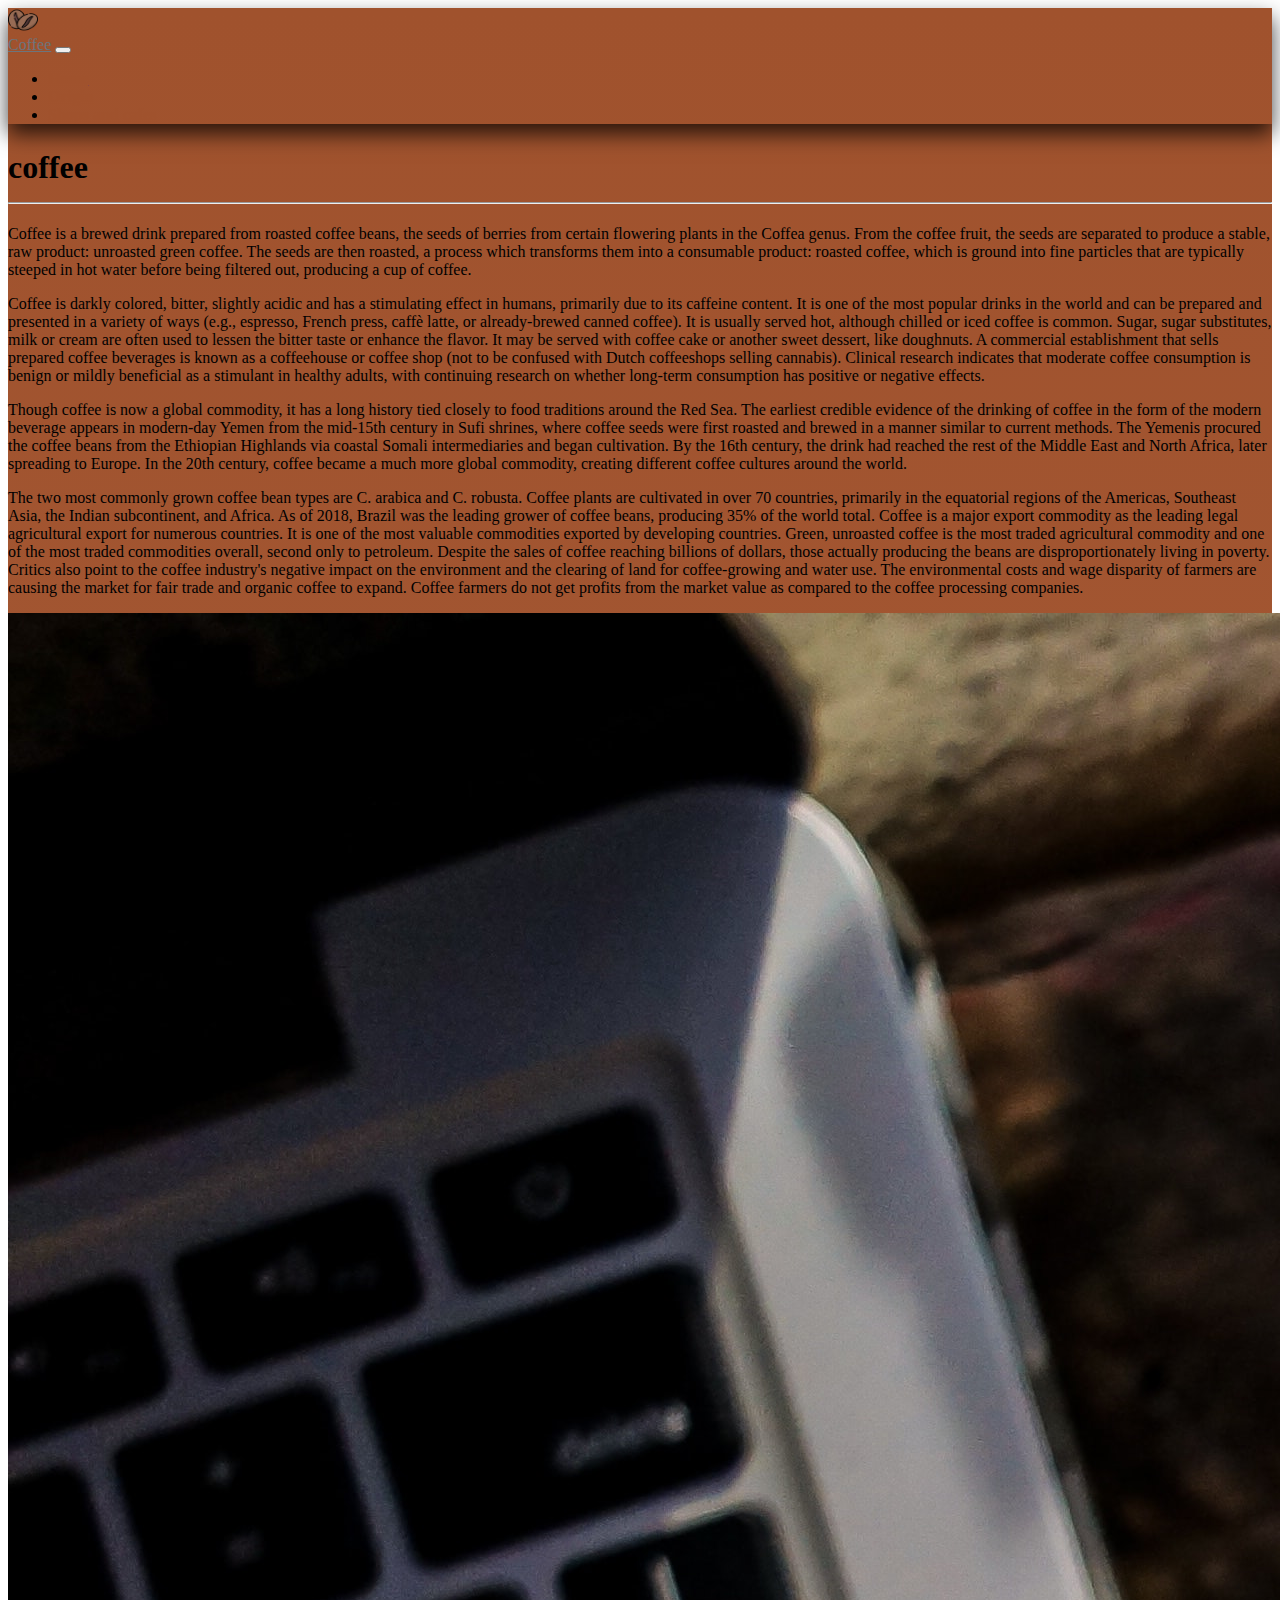
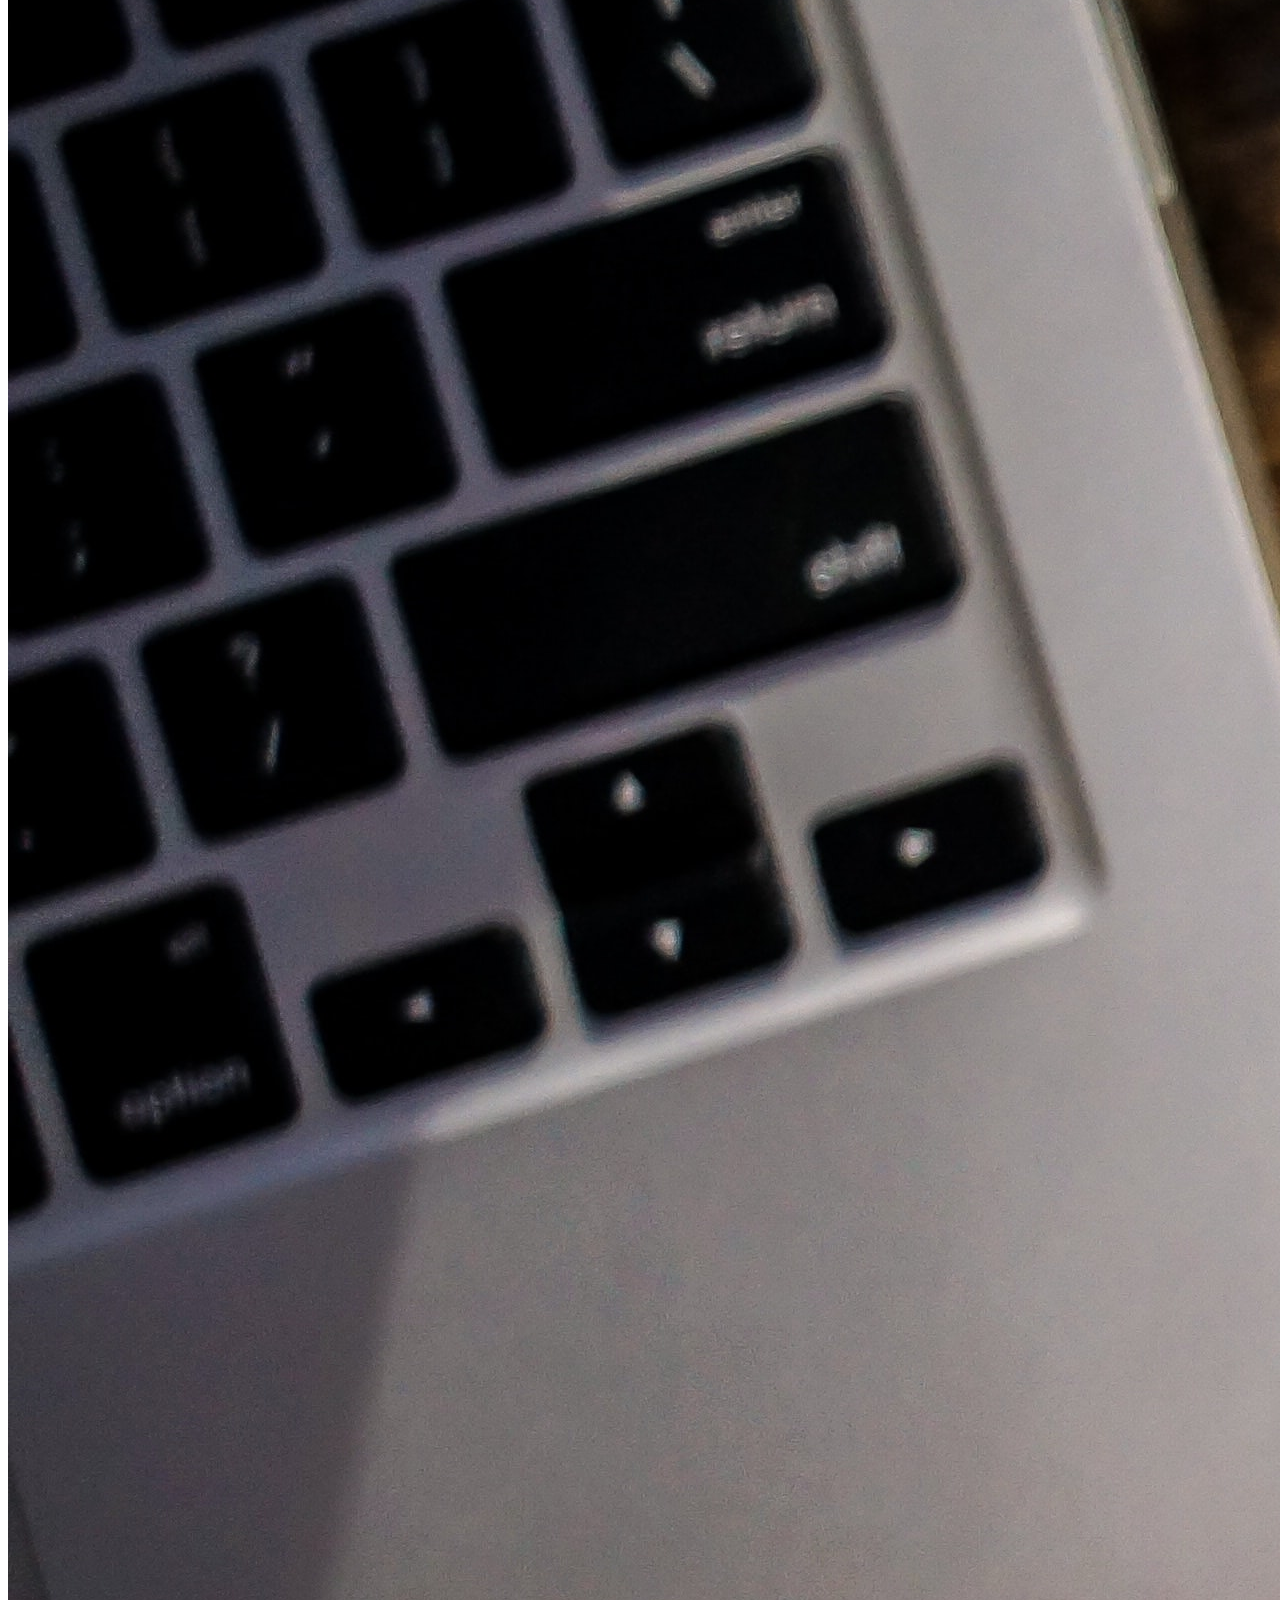
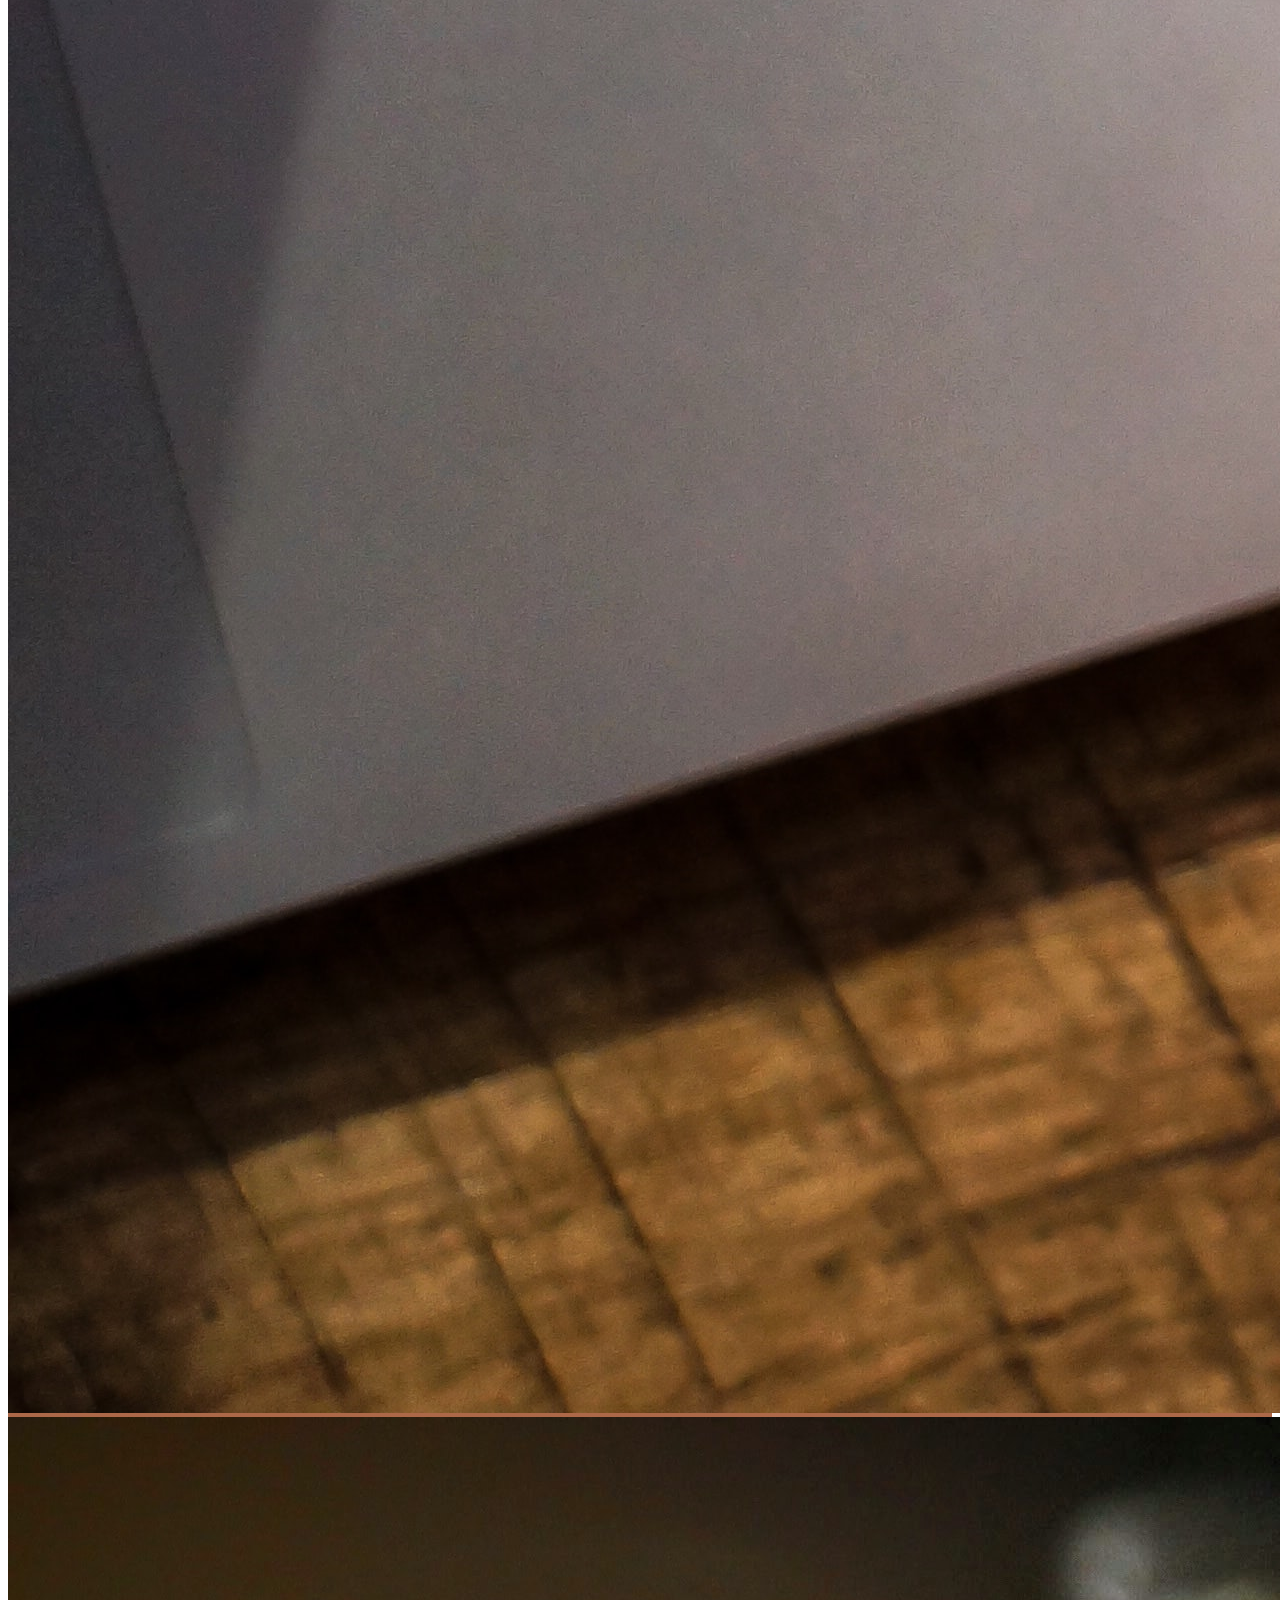
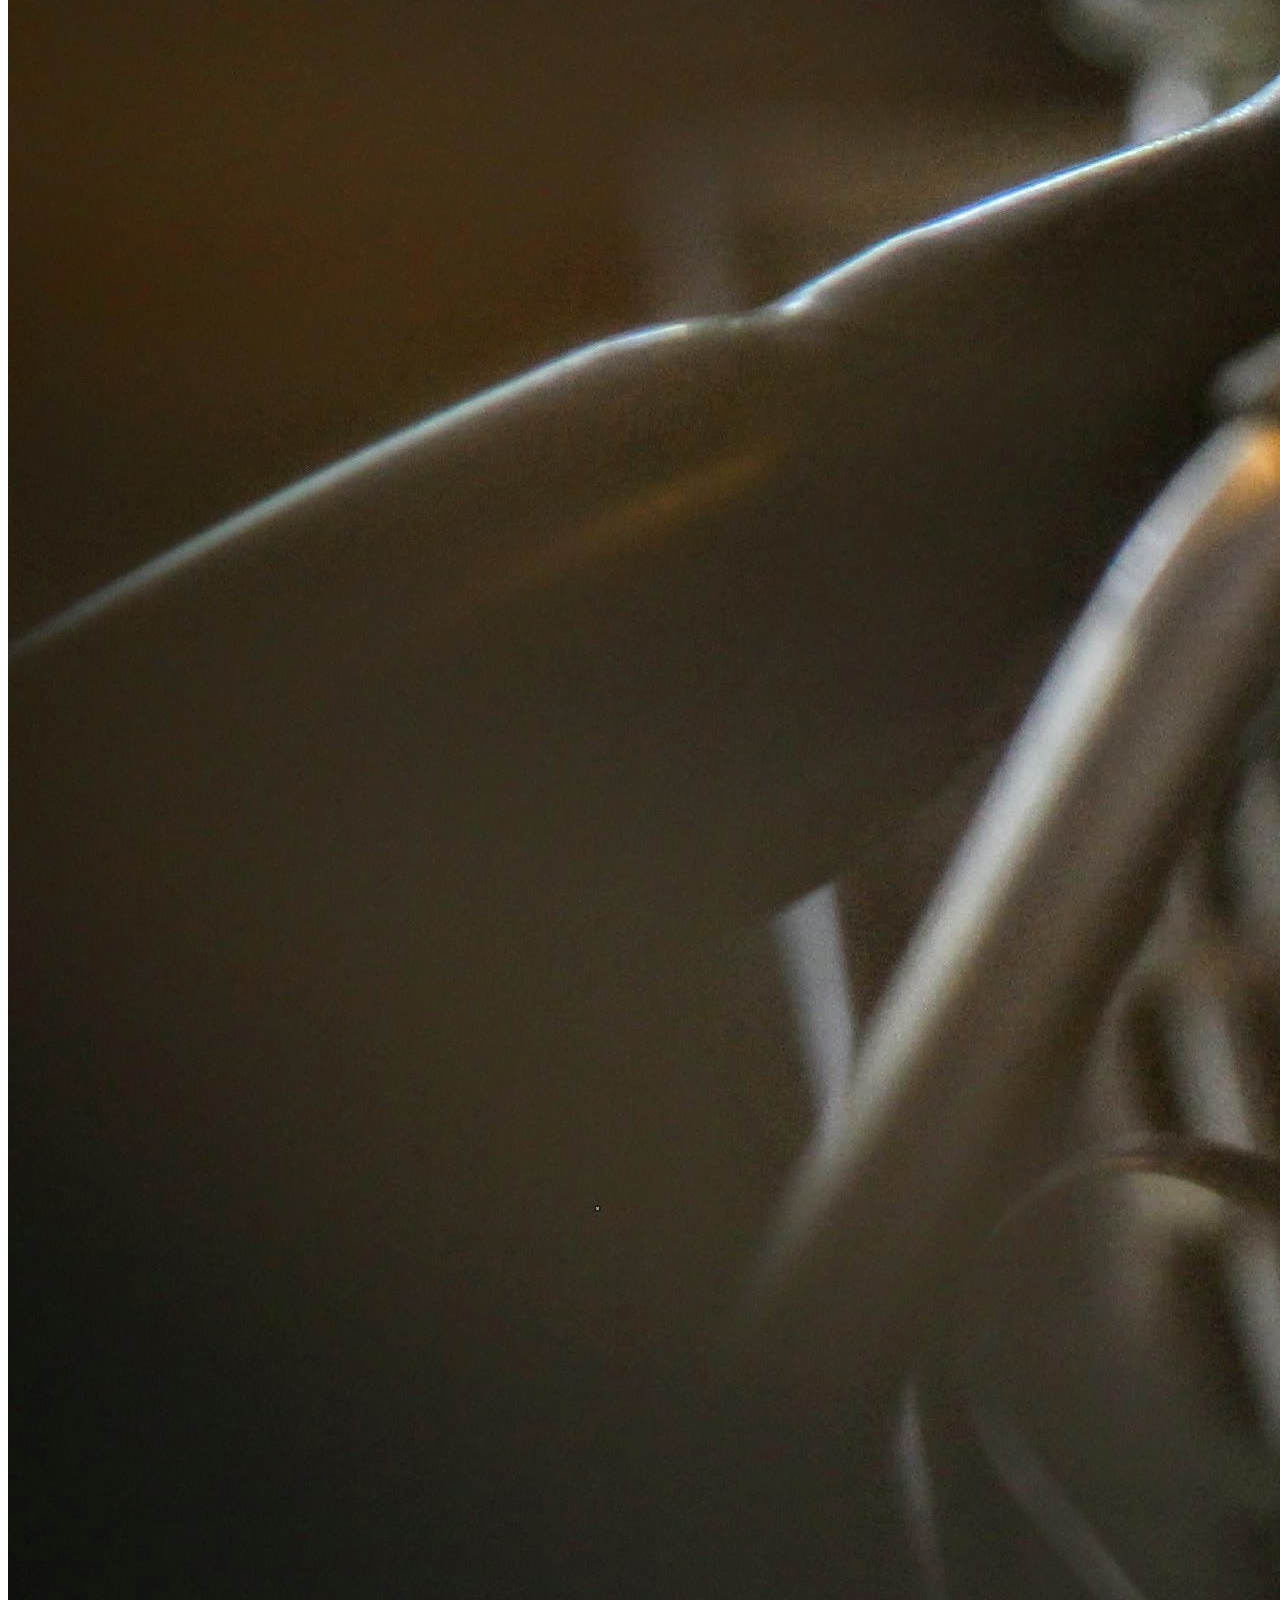
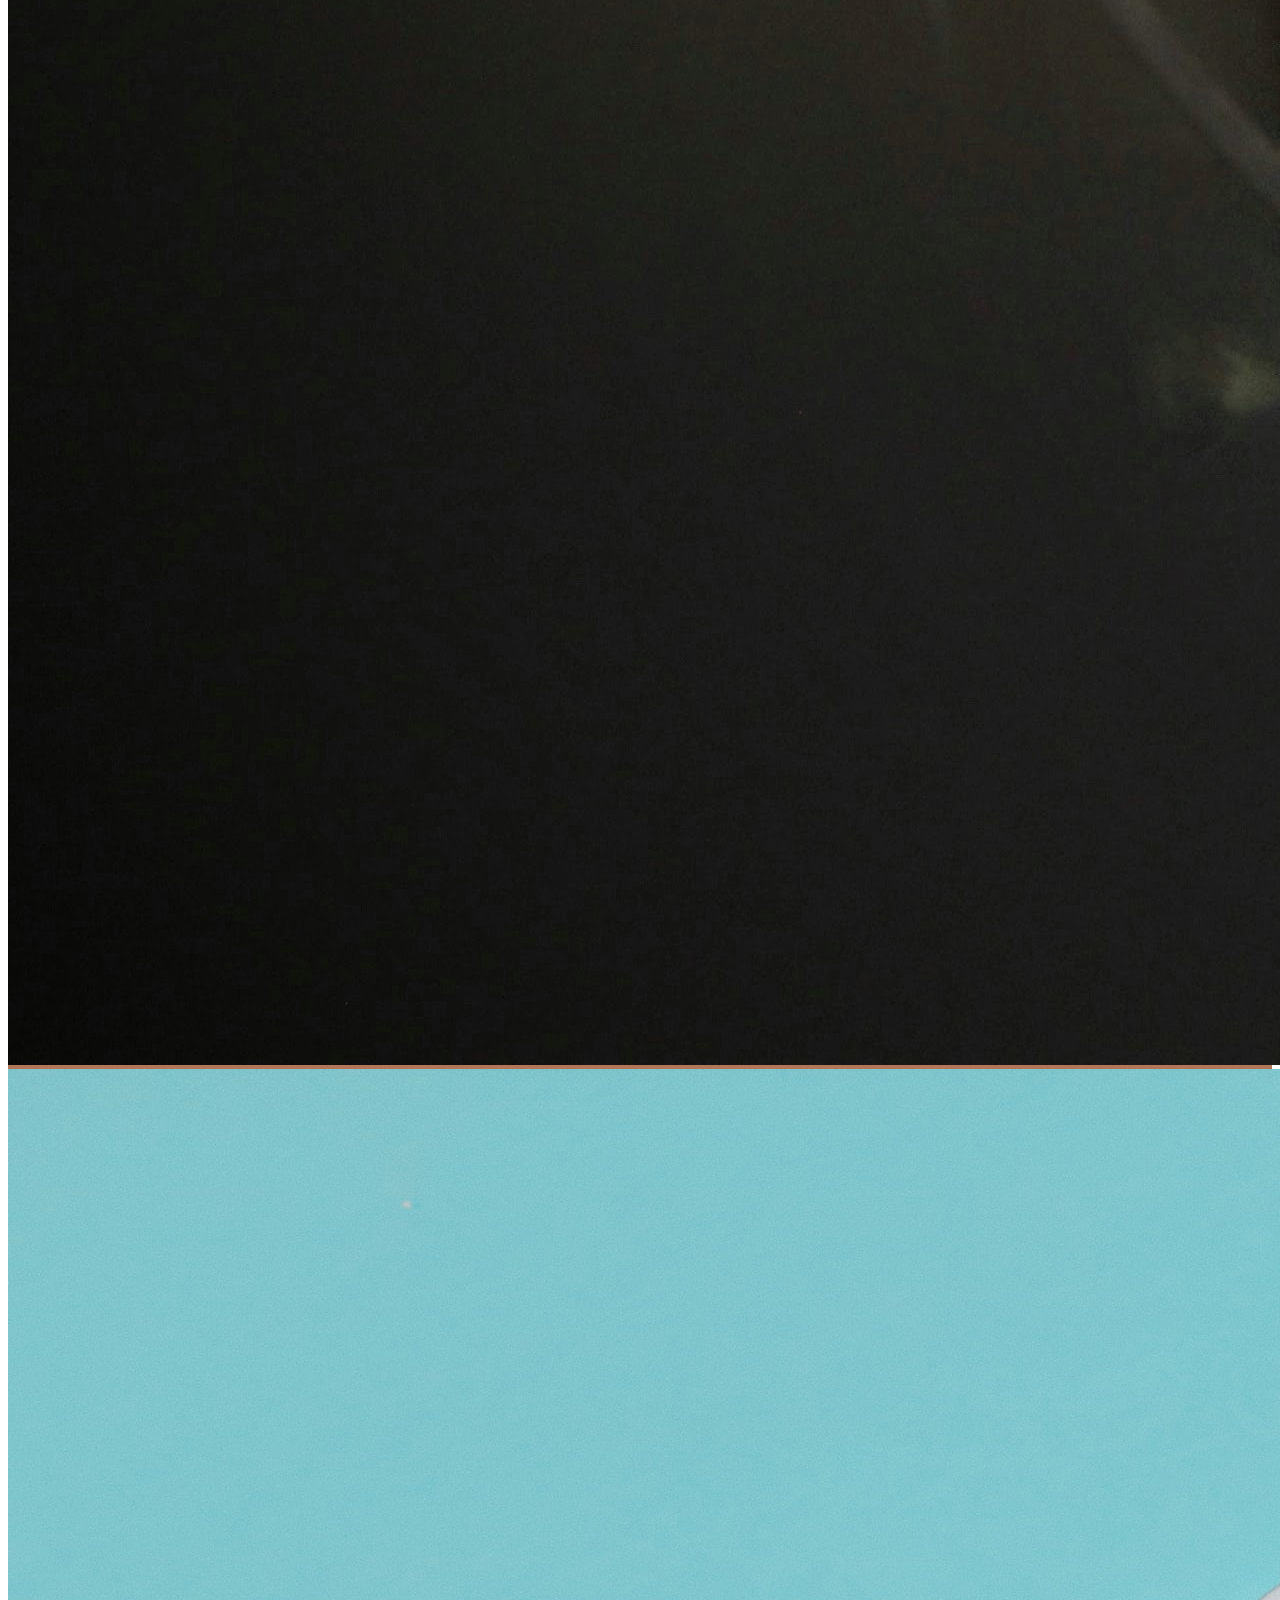
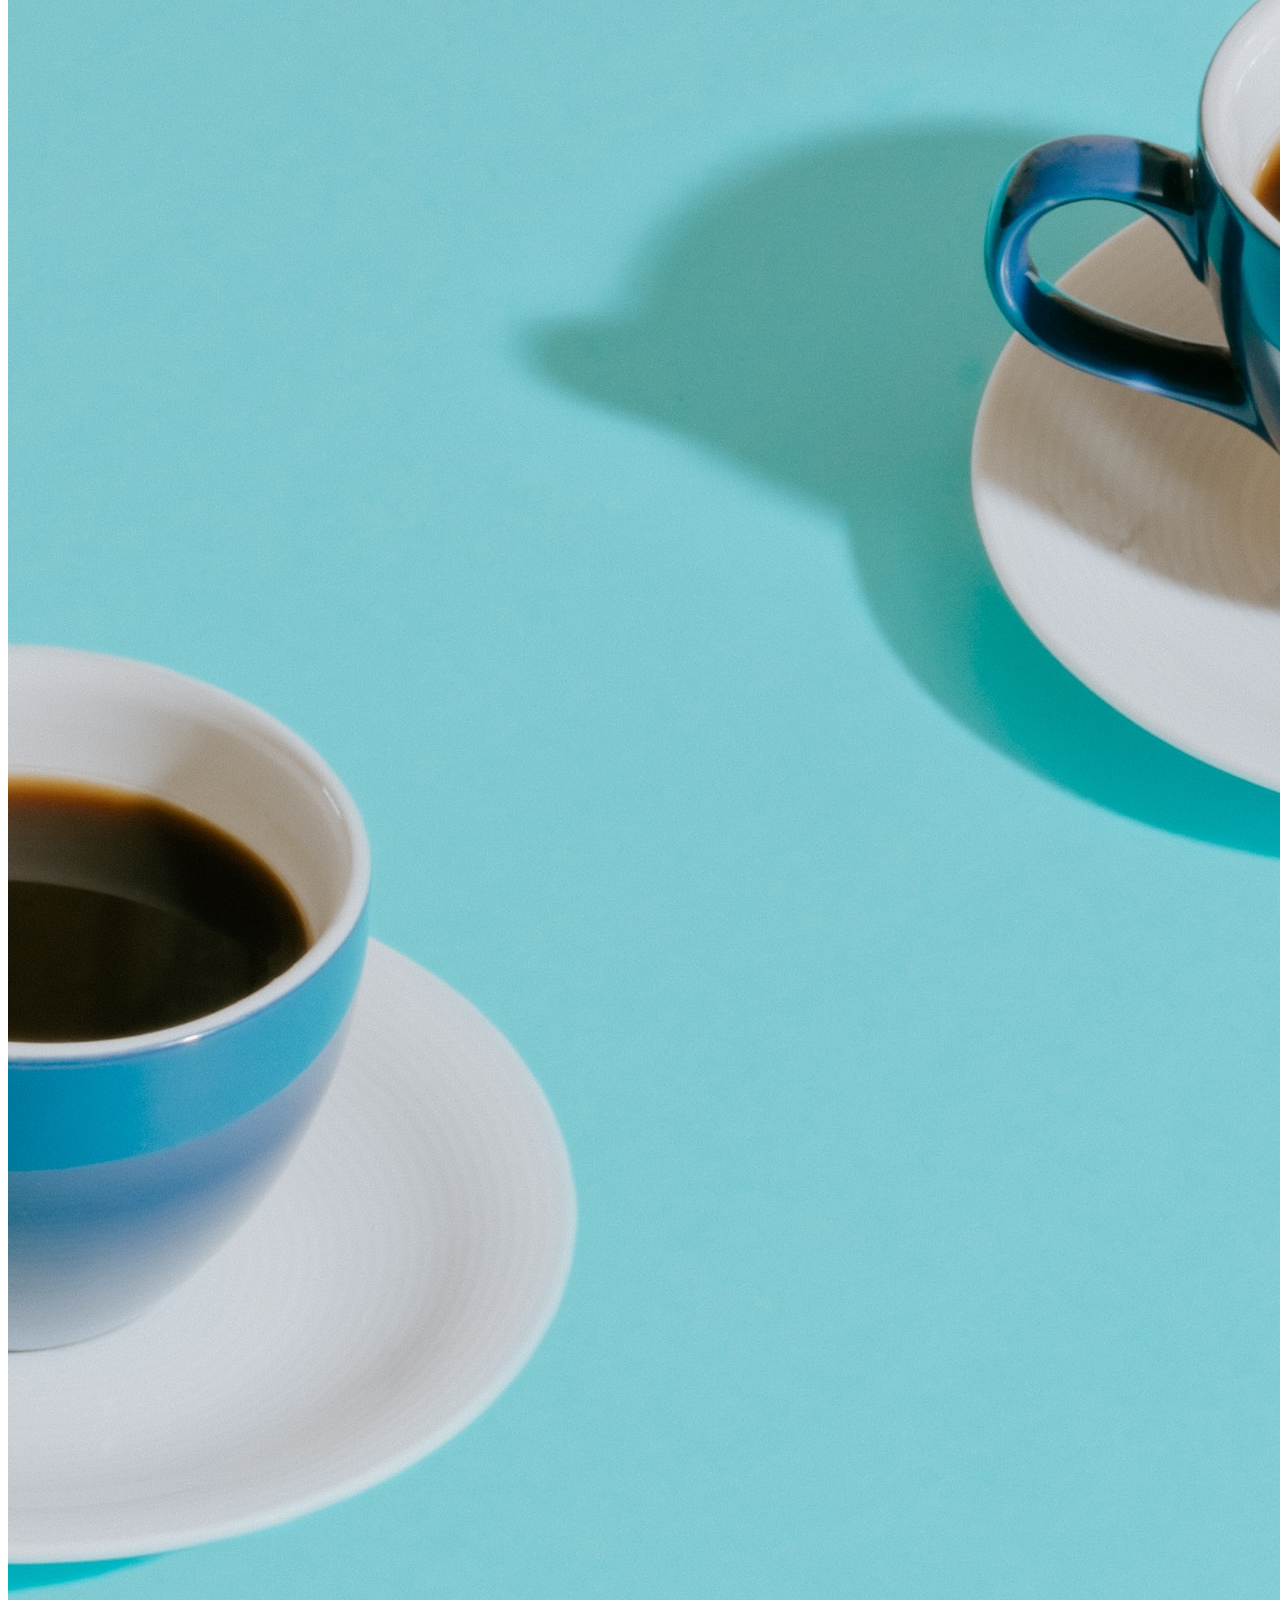
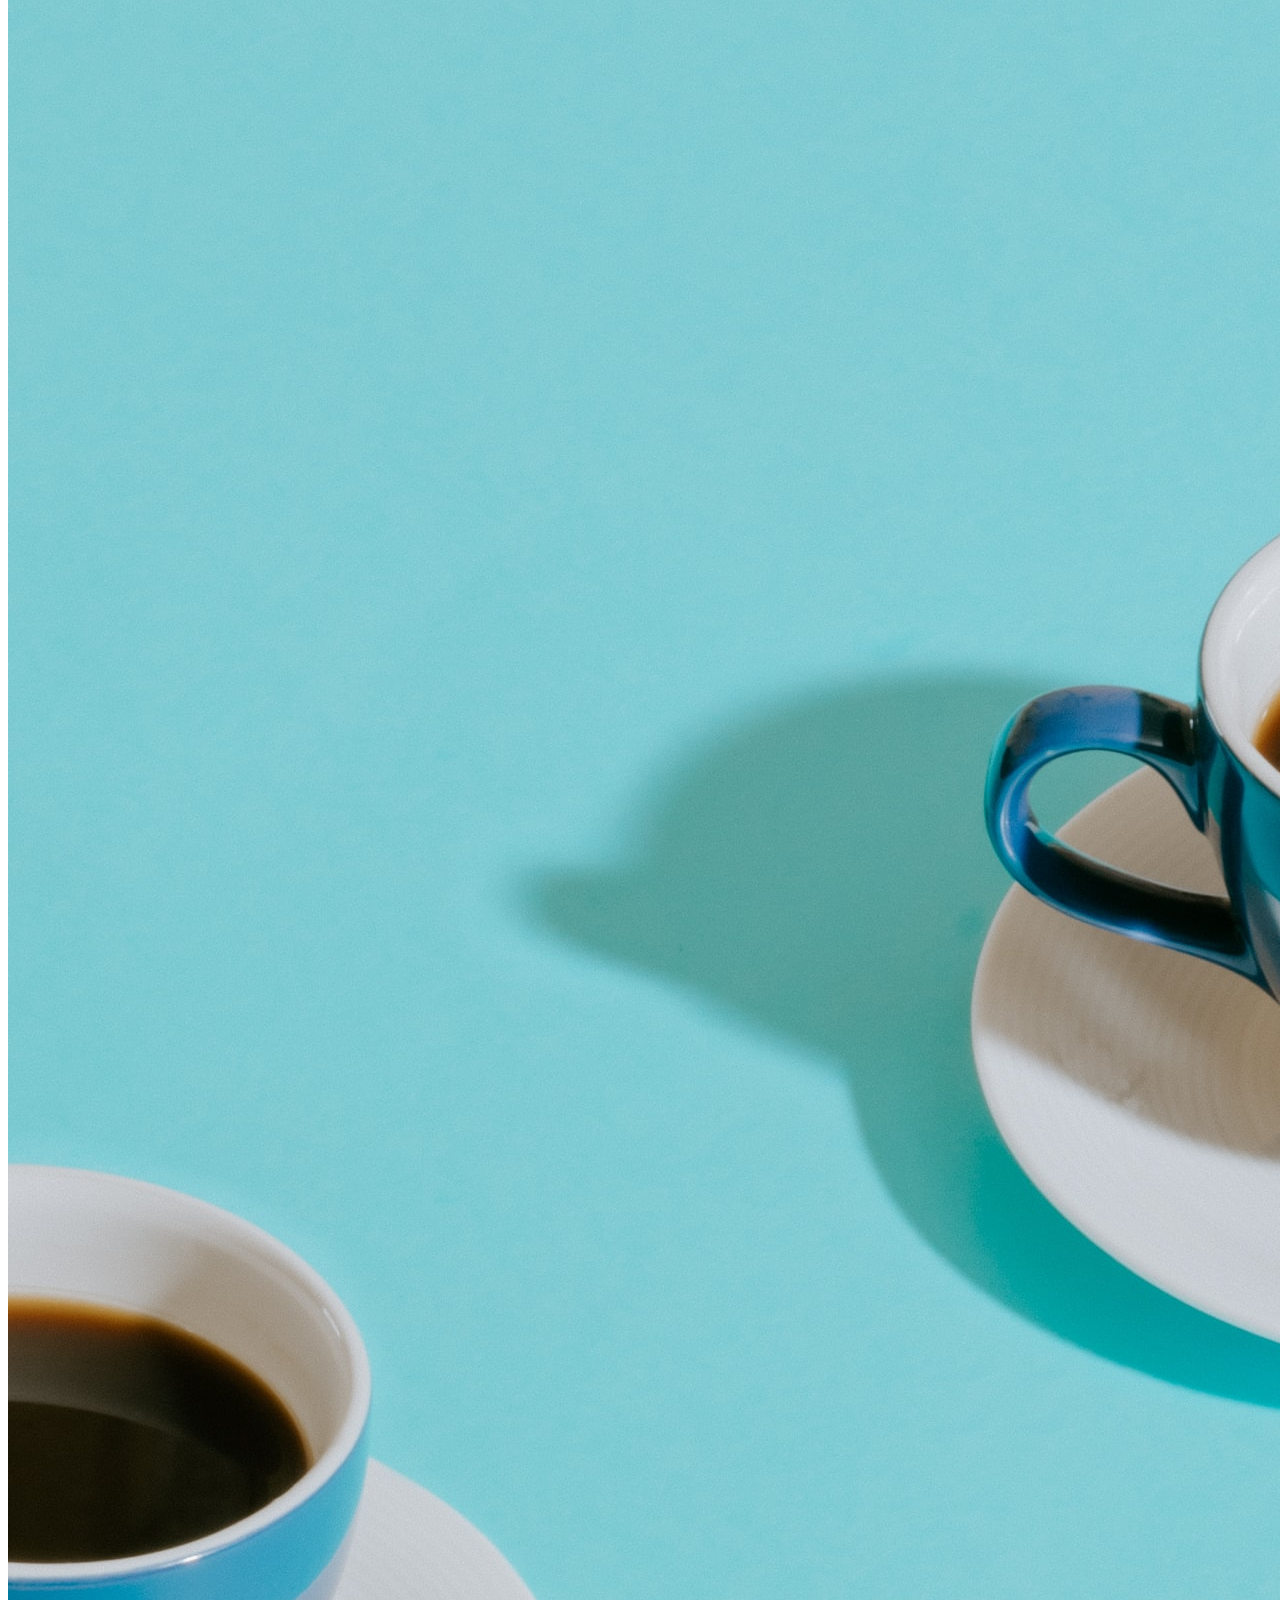
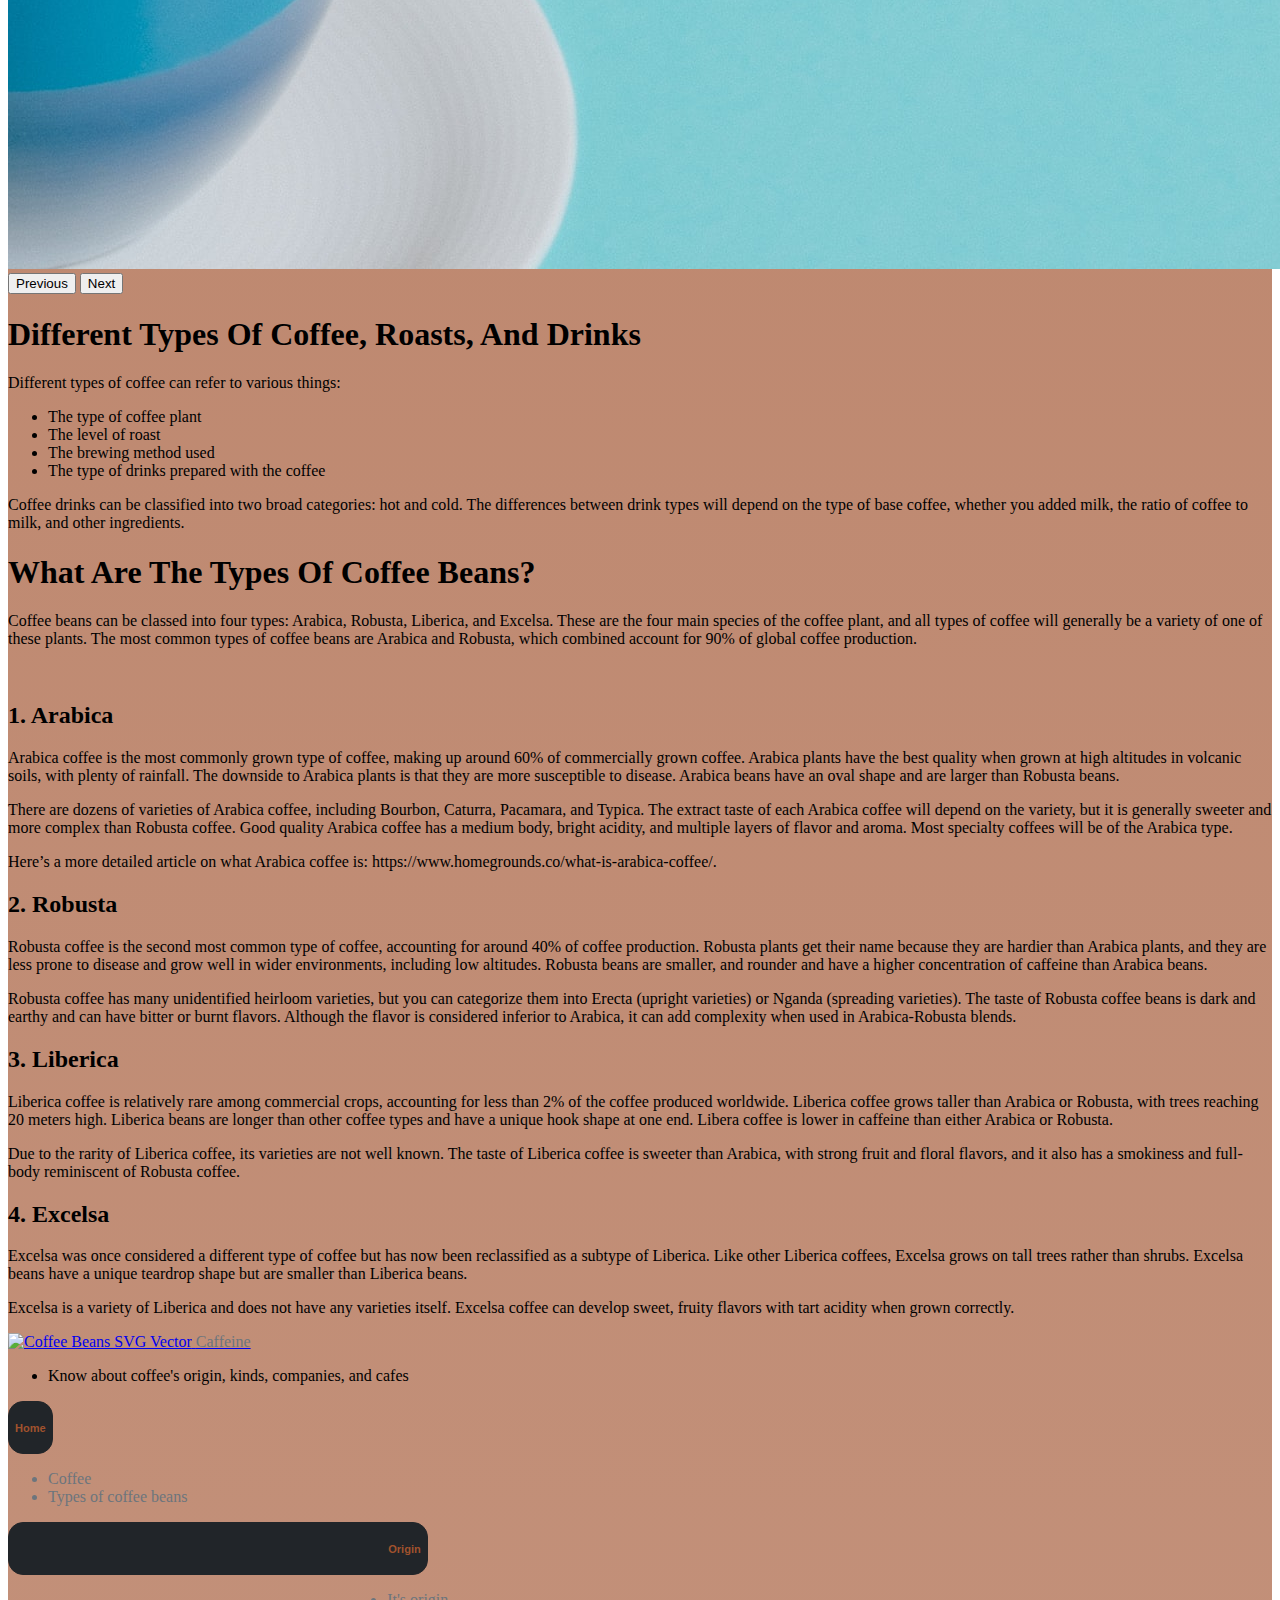
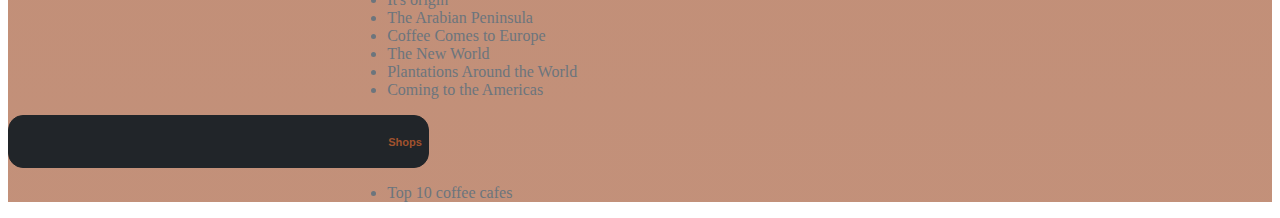
==== index.html @ 4a3b6ae0 "Rearranged some files." ====
<!DOCTYPE html>
<html lang="en">

<head>
  <meta charset="UTF-8" />
  <meta http-equiv="X-UA-Compatible" content="IE=edge" />
  <meta name="viewport" content="width=device-width, initial-scale=1.0" />
  <title>Caffeine</title>
  <link rel="icon" href="images/coffee-bean.png" />
  <link rel="stylesheet" href="css/animate.css" />
  <link href="https://cdn.jsdelivr.net/npm/bootstrap@5.2.0/dist/css/bootstrap.min.css" rel="stylesheet"
    integrity="sha384-gH2yIJqKdNHPEq0n4Mqa/HGKIhSkIHeL5AyhkYV8i59U5AR6csBvApHHNl/vI1Bx" crossorigin="anonymous" />
  <script src="https://cdn.jsdelivr.net/npm/bootstrap@5.2.0/dist/js/bootstrap.bundle.min.js"
    integrity="sha384-A3rJD856KowSb7dwlZdYEkO39Gagi7vIsF0jrRAoQmDKKtQBHUuLZ9AsSv4jD4Xa"
    crossorigin="anonymous"></script>
  <link rel="stylesheet" href="css/animate.css" />
  <style>
    .b {
      color: #a0522d;
      border: 1px solid #212529;
      background-color: #212529;
      border-radius: 15px;
    }
  </style>
</head>

<body>
  <div style="background-image: linear-gradient(#a0522d, #a0512da2)">
    <nav class="navbar navbar-expand-lg bg-dark c-white" style="
          margin-bottom: 25px;
          box-shadow: 0px 10px 20px 0px rgba(0, 0, 0, 0.75);
          -webkit-box-shadow: 0px 10px 20px 0px rgba(0, 0, 0, 0.75);
          -moz-box-shadow: 0px 10px 20px 0px rgba(0, 0, 0, 0.75);
        ">
      <nav class="navbar bg-dark">
        <div class="container">
          <a class="navbar-brand" href="index.html">
            <img src="images/coffee-beans.png" alt="" width="30" height="24" />
          </a>
        </div>
      </nav>
      <div class="container-fluid">
        <a class="navbar-brand" href="index.html" style="color: #6c757d">Coffee</a>
        <button class="navbar-toggler" type="button" data-bs-toggle="collapse" data-bs-target="#navbarNavDropdown"
          aria-controls="navbarNavDropdown" aria-expanded="false" aria-label="Toggle navigation">
          <span class="navbar-toggler-icon"></span>
        </button>
        <div class="collapse navbar-collapse" id="navbarNavDropdown">
          <ul class="navbar-nav">
            <li class="nav-item">
              <a class="nav-link active" aria-current="page" href="index.html"
                style="font-weight: light"><u style="color: #a0522d"><b>Home</b></u></a>
            </li>
            <li class="nav-item">
              <a class="nav-link" href="origin.html" style="color: #a0522d"><b>Origin</b></a>
            </li>
            <li class="nav-item">
              <a class="nav-link" href="shops.html" style="color: #a0522d"><b>Shops and cafes</b></a>
            </li>
          </ul>
        </div>
      </div>
    </nav>

    <div class="container-md">
      <h1 class="animate__bounce">
        coffee
        <hr />
      </h1>
      <p>
        Coffee is a brewed drink prepared from roasted coffee beans, the seeds
        of berries from certain flowering plants in the Coffea genus. From the
        coffee fruit, the seeds are separated to produce a stable, raw
        product: unroasted green coffee. The seeds are then roasted, a process
        which transforms them into a consumable product: roasted coffee, which
        is ground into fine particles that are typically steeped in hot water
        before being filtered out, producing a cup of coffee.
      </p>

      <p>
        Coffee is darkly colored, bitter, slightly acidic and has a
        stimulating effect in humans, primarily due to its caffeine content.
        It is one of the most popular drinks in the world and can be prepared
        and presented in a variety of ways (e.g., espresso, French press,
        caffè latte, or already-brewed canned coffee). It is usually served
        hot, although chilled or iced coffee is common. Sugar, sugar
        substitutes, milk or cream are often used to lessen the bitter taste
        or enhance the flavor. It may be served with coffee cake or another
        sweet dessert, like doughnuts. A commercial establishment that sells
        prepared coffee beverages is known as a coffeehouse or coffee shop
        (not to be confused with Dutch coffeeshops selling cannabis). Clinical
        research indicates that moderate coffee consumption is benign or
        mildly beneficial as a stimulant in healthy adults, with continuing
        research on whether long-term consumption has positive or negative
        effects.
      </p>

      <p>
        Though coffee is now a global commodity, it has a long history tied
        closely to food traditions around the Red Sea. The earliest credible
        evidence of the drinking of coffee in the form of the modern beverage
        appears in modern-day Yemen from the mid-15th century in Sufi shrines,
        where coffee seeds were first roasted and brewed in a manner similar
        to current methods. The Yemenis procured the coffee beans from the
        Ethiopian Highlands via coastal Somali intermediaries and began
        cultivation. By the 16th century, the drink had reached the rest of
        the Middle East and North Africa, later spreading to Europe. In the
        20th century, coffee became a much more global commodity, creating
        different coffee cultures around the world.
      </p>

      <p>
        The two most commonly grown coffee bean types are C. arabica and C.
        robusta. Coffee plants are cultivated in over 70 countries, primarily
        in the equatorial regions of the Americas, Southeast Asia, the Indian
        subcontinent, and Africa. As of 2018, Brazil was the leading grower of
        coffee beans, producing 35% of the world total. Coffee is a major
        export commodity as the leading legal agricultural export for numerous
        countries. It is one of the most valuable commodities exported by
        developing countries. Green, unroasted coffee is the most traded
        agricultural commodity and one of the most traded commodities overall,
        second only to petroleum. Despite the sales of coffee reaching
        billions of dollars, those actually producing the beans are
        disproportionately living in poverty. Critics also point to the coffee
        industry's negative impact on the environment and the clearing of land
        for coffee-growing and water use. The environmental costs and wage
        disparity of farmers are causing the market for fair trade and organic
        coffee to expand. Coffee farmers do not get profits from the market
        value as compared to the coffee processing companies.
      </p>

      <div id="carouselExampleControls" class="carousel slide" data-bs-ride="carousel">
        <div class="carousel-inner">
          <div class="carousel-item active">
            <img src="images/3.jpg" class="d-block w-100" alt="...">
          </div>
          <div class="carousel-item">
            <img src="images/2.jpg" class="d-block w-100" alt="...">
          </div>
          <div class="carousel-item">
            <img src="images/1.jpg" class="d-block w-100" alt="...">
          </div>
        </div>
        <button class="carousel-control-prev" type="button" data-bs-target="#carouselExampleControls"
          data-bs-slide="prev">
          <span class="carousel-control-prev-icon" aria-hidden="true"></span>
          <span class="visually-hidden">Previous</span>
        </button>
        <button class="carousel-control-next" type="button" data-bs-target="#carouselExampleControls"
          data-bs-slide="next">
          <span class="carousel-control-next-icon" aria-hidden="true"></span>
          <span class="visually-hidden">Next</span>
        </button>
      </div>
      <h1>Different Types Of Coffee, Roasts, And Drinks</h1>
      <p>Different types of coffee can refer to various things:</p>
      <ul>
        <li>The type of coffee plant</li>
        <li>The level of roast</li>
        <li>The brewing method used</li>
        <li>The type of drinks prepared with the coffee</li>
      </ul>
      <p>
        Coffee drinks can be classified into two broad categories: hot and
        cold. The differences between drink types will depend on the type of
        base coffee, whether you added milk, the ratio of coffee to milk, and
        other ingredients.
      </p>
      <h1>What Are The Types Of Coffee Beans?</h1>
      <p>
        Coffee beans can be classed into four types: Arabica, Robusta,
        Liberica, and Excelsa. These are the four main species of the coffee
        plant, and all types of coffee will generally be a variety of one of
        these plants. The most common types of coffee beans are Arabica and
        Robusta, which combined account for 90% of global coffee production.
      </p>
      <img style="
            height: 400px;
            width: auto;
            margin-left: 350px;
            border-radius: 15px;
          " src="images/beans.jpg" alt="" />
      <h2>1. Arabica</h2>
      <p>
        Arabica coffee is the most commonly grown type of coffee, making up
        around 60% of commercially grown coffee. Arabica plants have the best
        quality when grown at high altitudes in volcanic soils, with plenty of
        rainfall. The downside to Arabica plants is that they are more
        susceptible to disease. Arabica beans have an oval shape and are
        larger than Robusta beans.
      </p>
      <p>
        There are dozens of varieties of Arabica coffee, including Bourbon,
        Caturra, Pacamara, and Typica. The extract taste of each Arabica
        coffee will depend on the variety, but it is generally sweeter and
        more complex than Robusta coffee. Good quality Arabica coffee has a
        medium body, bright acidity, and multiple layers of flavor and aroma.
        Most specialty coffees will be of the Arabica type.
      </p>
      <p>
        Here’s a more detailed article on what Arabica coffee is:
        https://www.homegrounds.co/what-is-arabica-coffee/.
      </p>
      <h2>2. Robusta</h2>
      <p>
        Robusta coffee is the second most common type of coffee, accounting
        for around 40% of coffee production. Robusta plants get their name
        because they are hardier than Arabica plants, and they are less prone
        to disease and grow well in wider environments, including low
        altitudes. Robusta beans are smaller, and rounder and have a higher
        concentration of caffeine than Arabica beans.
      </p>
      <p>
        Robusta coffee has many unidentified heirloom varieties, but you can
        categorize them into Erecta (upright varieties) or Nganda (spreading
        varieties). The taste of Robusta coffee beans is dark and earthy and
        can have bitter or burnt flavors. Although the flavor is considered
        inferior to Arabica, it can add complexity when used in
        Arabica-Robusta blends.
      </p>
      <h2>3. Liberica</h2>
      <p>
        Liberica coffee is relatively rare among commercial crops, accounting
        for less than 2% of the coffee produced worldwide. Liberica coffee
        grows taller than Arabica or Robusta, with trees reaching 20 meters
        high. Liberica beans are longer than other coffee types and have a
        unique hook shape at one end. Libera coffee is lower in caffeine than
        either Arabica or Robusta.
      </p>
      <p>
        Due to the rarity of Liberica coffee, its varieties are not well
        known. The taste of Liberica coffee is sweeter than Arabica, with
        strong fruit and floral flavors, and it also has a smokiness and
        full-body reminiscent of Robusta coffee.
      </p>
      <h2>4. Excelsa</h2>
      <p>
        Excelsa was once considered a different type of coffee but has now
        been reclassified as a subtype of Liberica. Like other Liberica
        coffees, Excelsa grows on tall trees rather than shrubs. Excelsa beans
        have a unique teardrop shape but are smaller than Liberica beans.
      </p>
      <p>
        Excelsa is a variety of Liberica and does not have any varieties
        itself. Excelsa coffee can develop sweet, fruity flavors with tart
        acidity when grown correctly.
      </p>
    </div>

    <footer class="bd-footer py-4 py-md-5 bg-dark">
      <div class="container py-4 py-md-5 px-4 px-md-3">
        <div class="row">
          <div class="col-lg-3 mb-3">
            <a class="d-inline-flex align-items-center mb-2 link-dark text-decoration-none"
              href="index.html" aria-label="caffeine">
              <img src="https://www.svgrepo.com/show/157461/coffee-beans.svg" intrinsicsize="512 x 512" width="40"
                height="32" srcset="" alt="Coffee Beans SVG Vector" title="Coffee Beans SVG Vector" />
              <span class="fs-5" style="color: #6c757d">Caffeine</span>
            </a>
            <ul class="list-unstyled small text-muted">
              <li class="mb-2">
                Know about coffee's origin, kinds, companies, and cafes
              </li>
            </ul>
          </div>
          <div class="col-6 col-lg-2 offset-lg-1 mb-3">
            <a href="index.html"><button class="b">
                <h5>Home</h5>
              </button></a>
            <ul class="list-unstyled" style="color: #6c757d">
              <li class="mb-2">Coffee</li>
              <li class="mb-2">Types of coffee beans</li>
            </ul>
          </div>
          <div class="col-6 col-lg-2 mb-3">
            <a href="origin.html"><button class="b" style="padding-left: 30%">
                <h5>Origin</h5>
              </button></a>
            <ul class="list-unstyled" style="padding-left: 30%; color: #6c757d">
              <li class="mb-2">It's origin</li>
              <li class="mb-2">The Arabian Peninsula</li>
              <li class="mb-2">Coffee Comes to Europe</li>
              <li class="mb-2">The New World</li>
              <li class="mb-2">Plantations Around the World</li>
              <li class="mb-2">Coming to the Americas</li>
            </ul>
          </div>
          <div class="col-6 col-lg-2 mb-3">
            <a href="shops.html"><button class="b" style="padding-left: 30%">
                <h5>Shops</h5>
              </button></a>
            <ul class="list-unstyled" style="padding-left: 30%; color: #6c757d">
              <li class="mb-2">Top 10 coffee cafes</li>
            </ul>
          </div>
        </div>
      </div>
    </footer>
  </div>
</body>

</html>
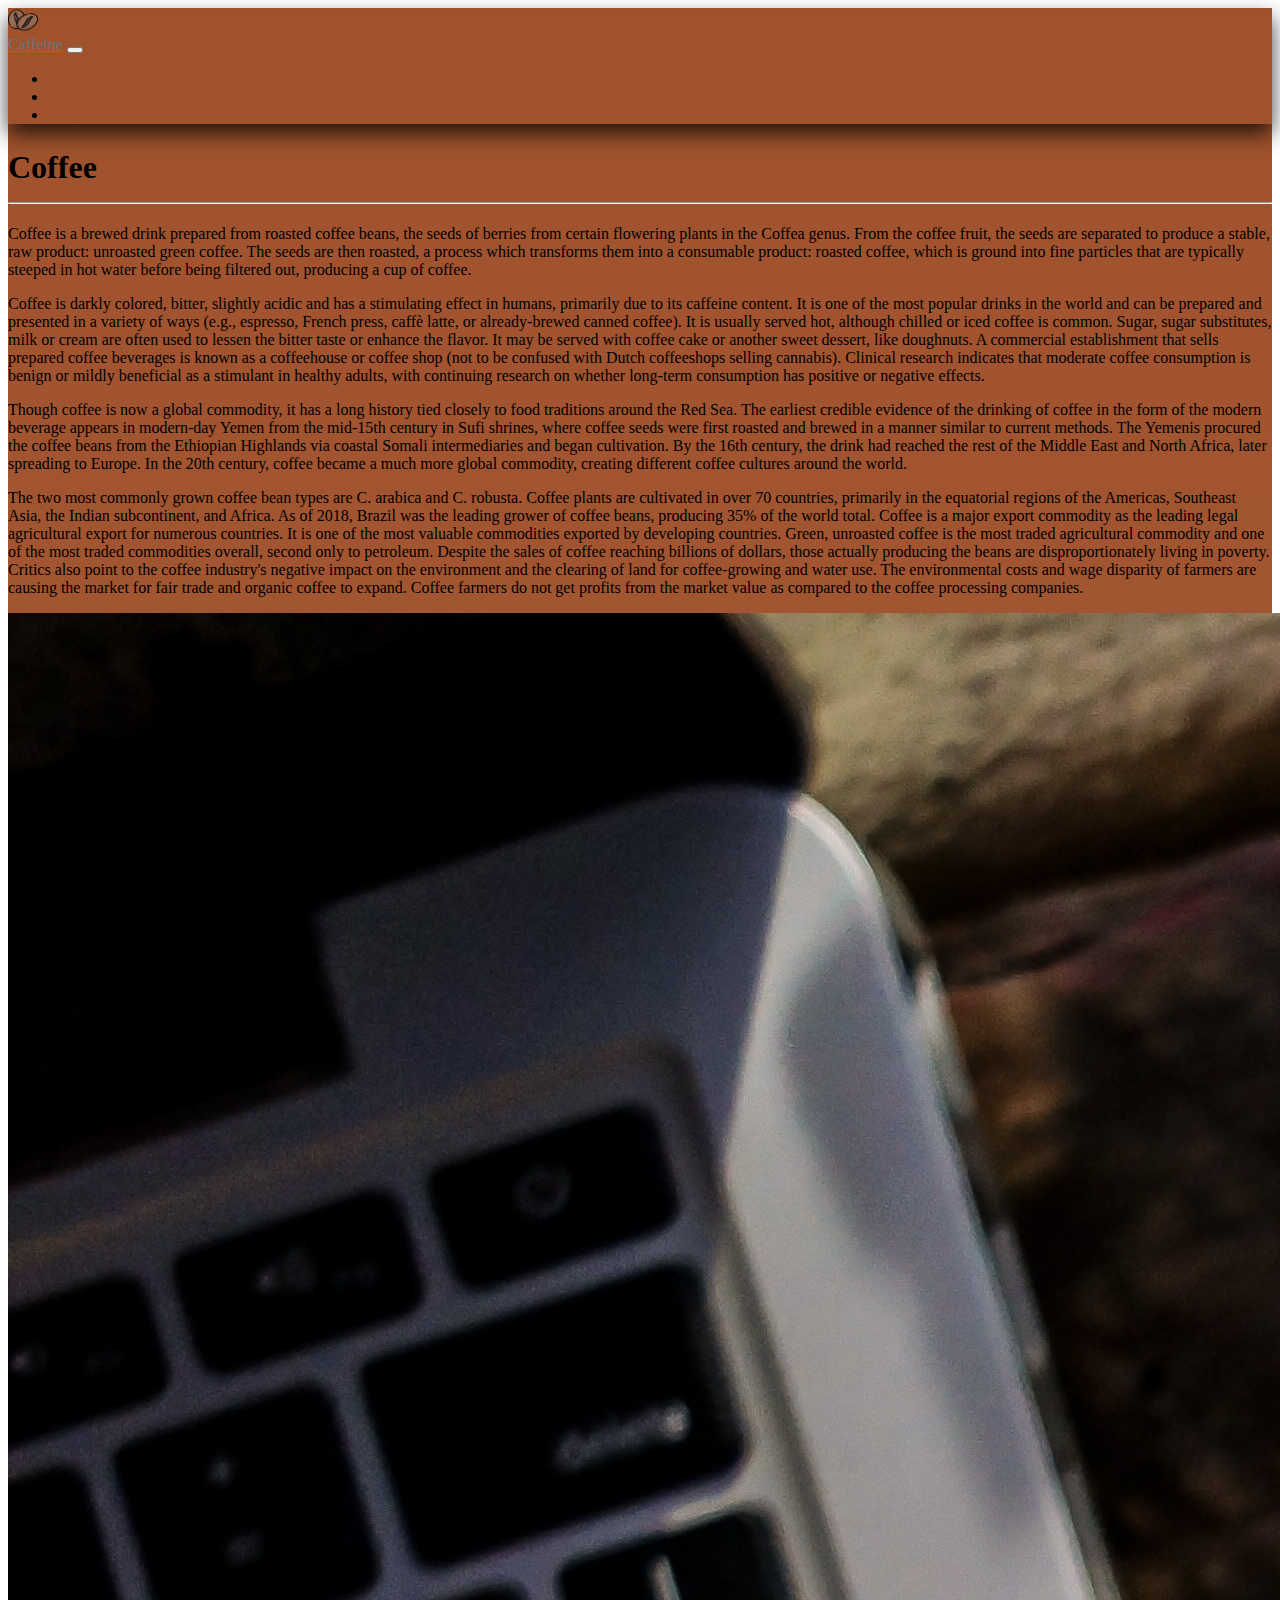
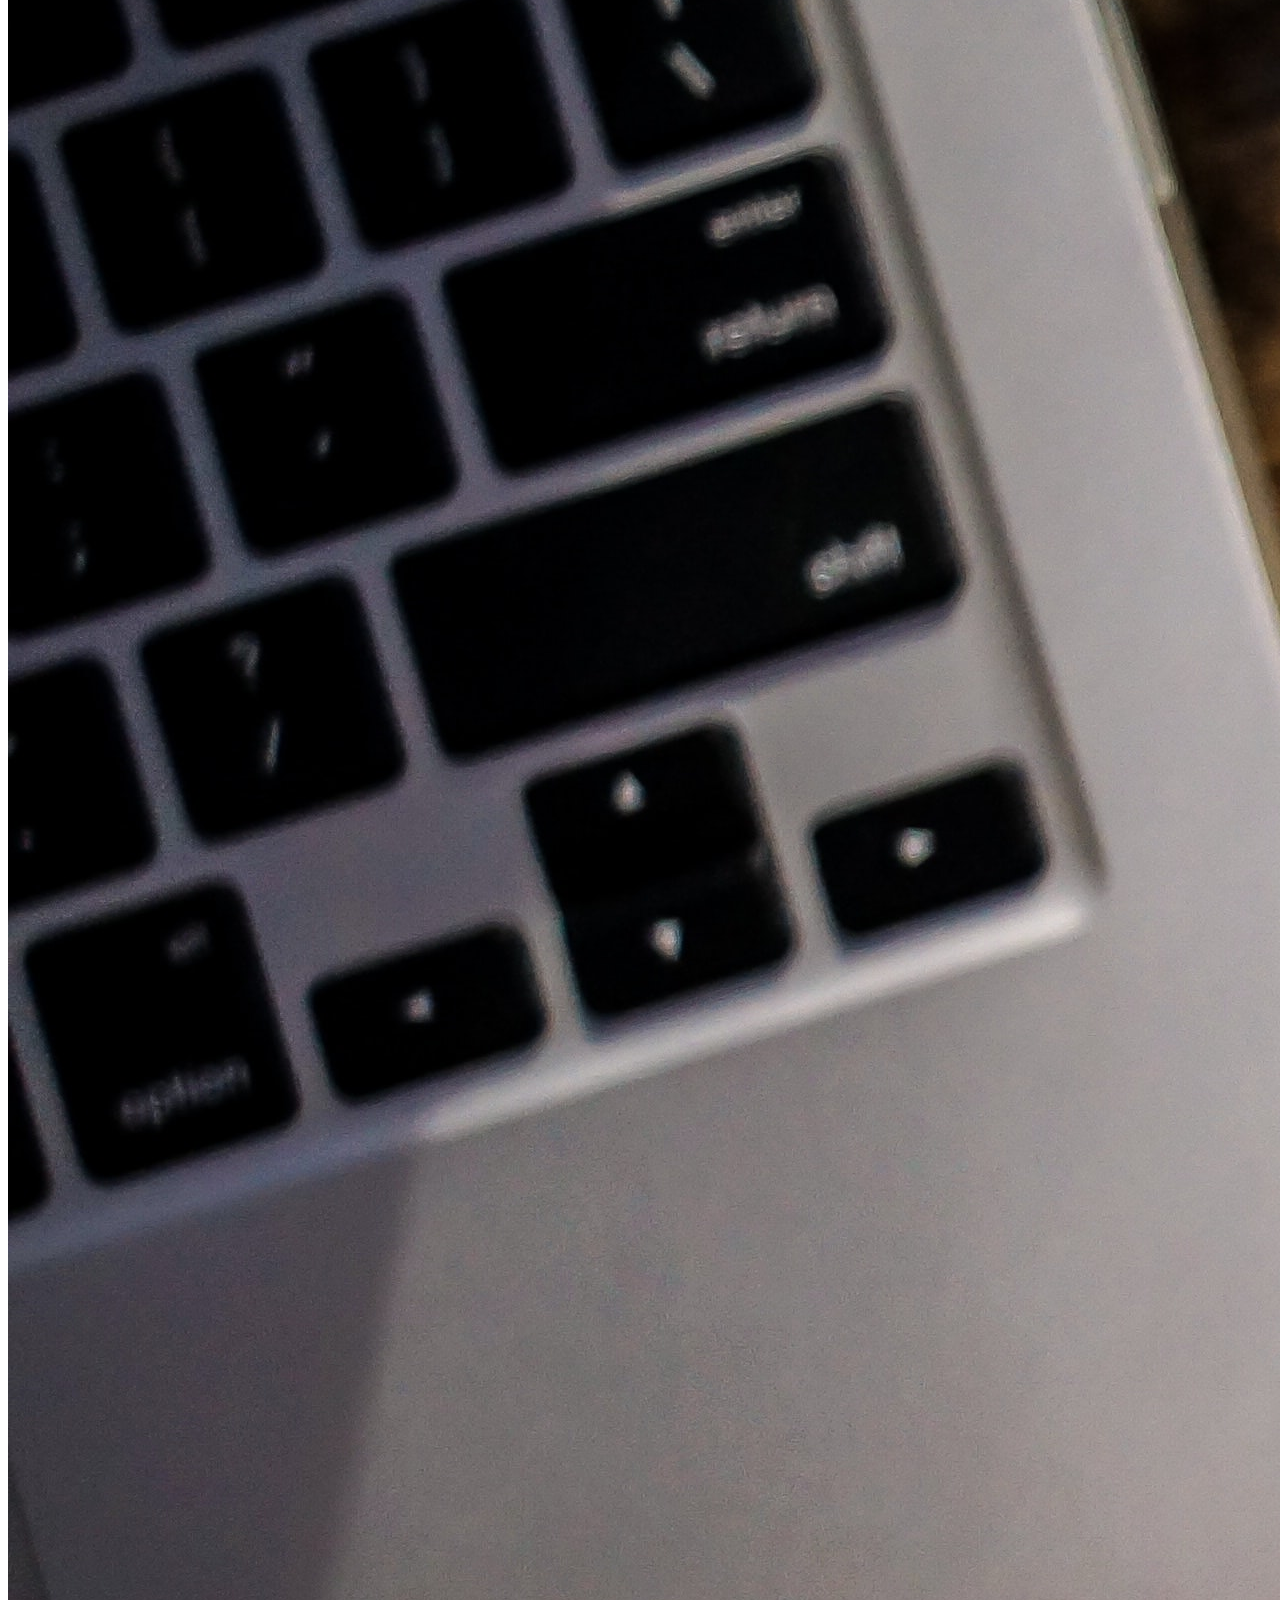
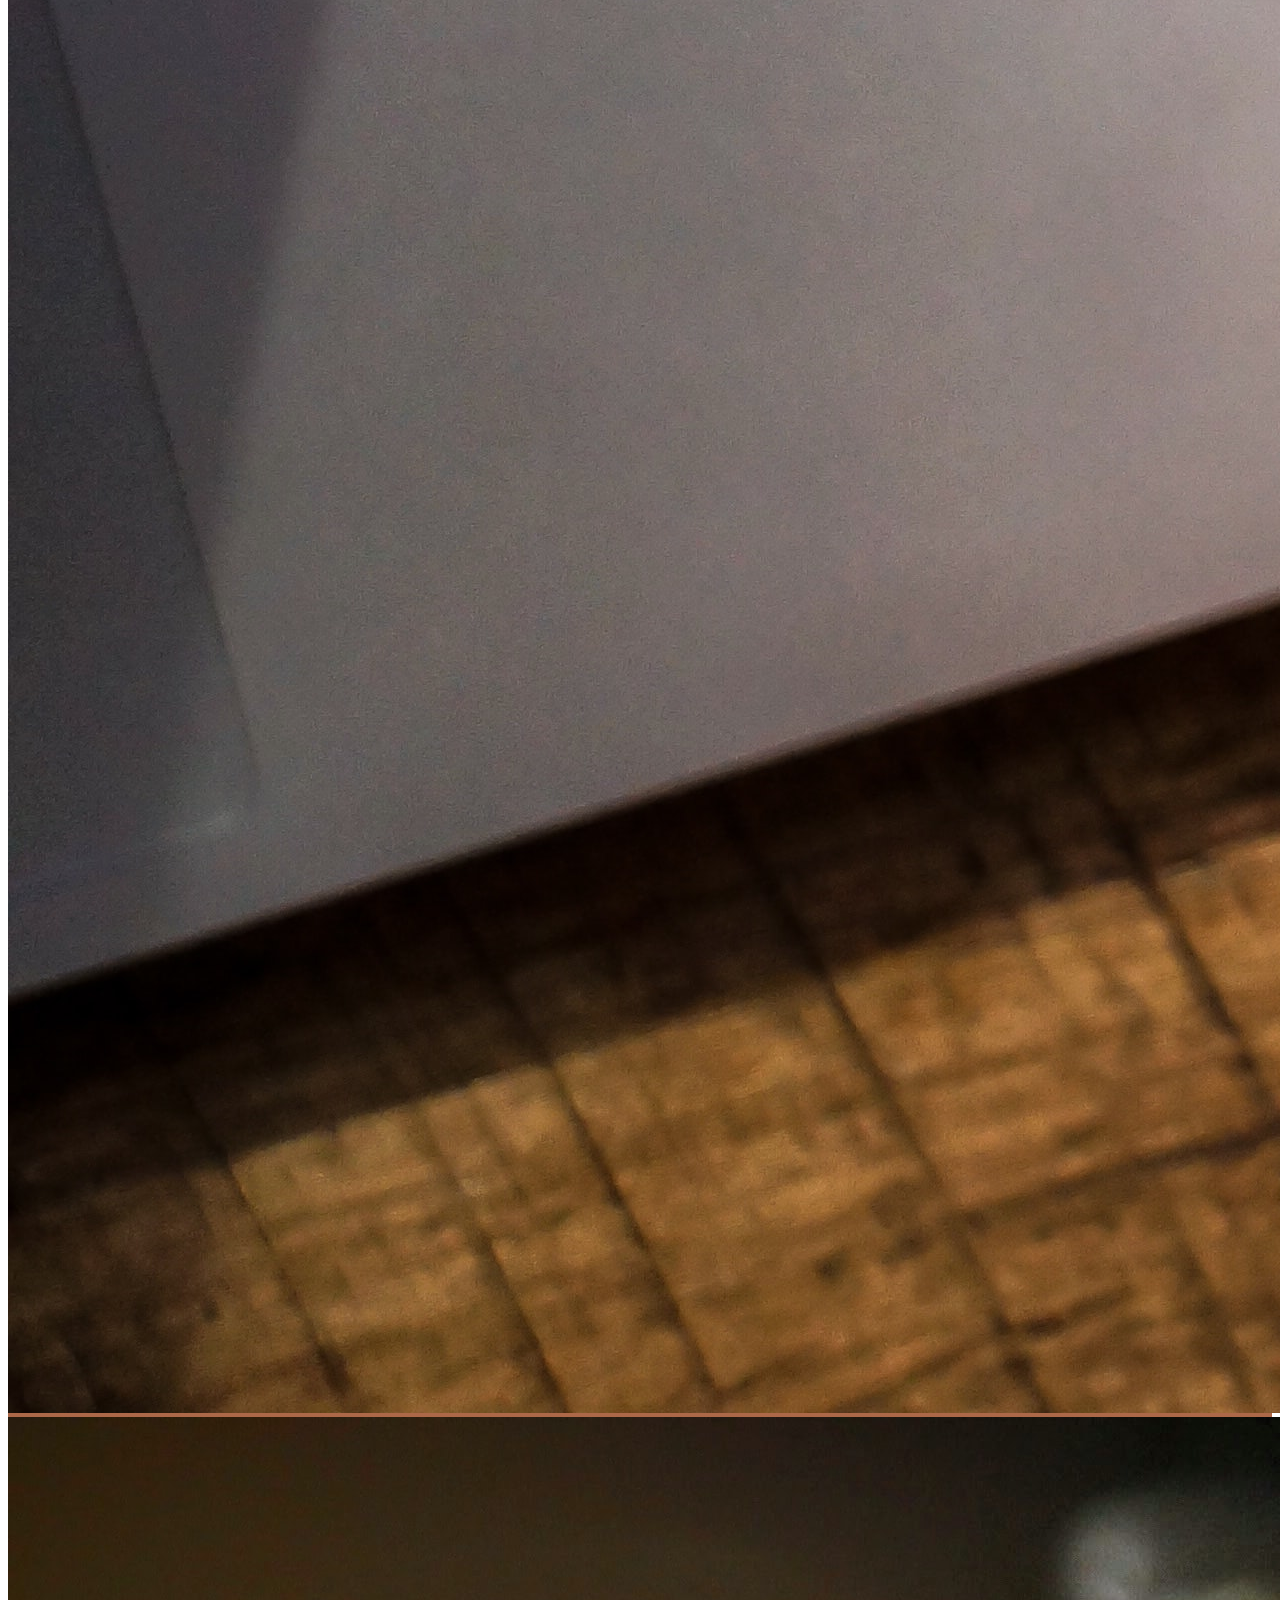
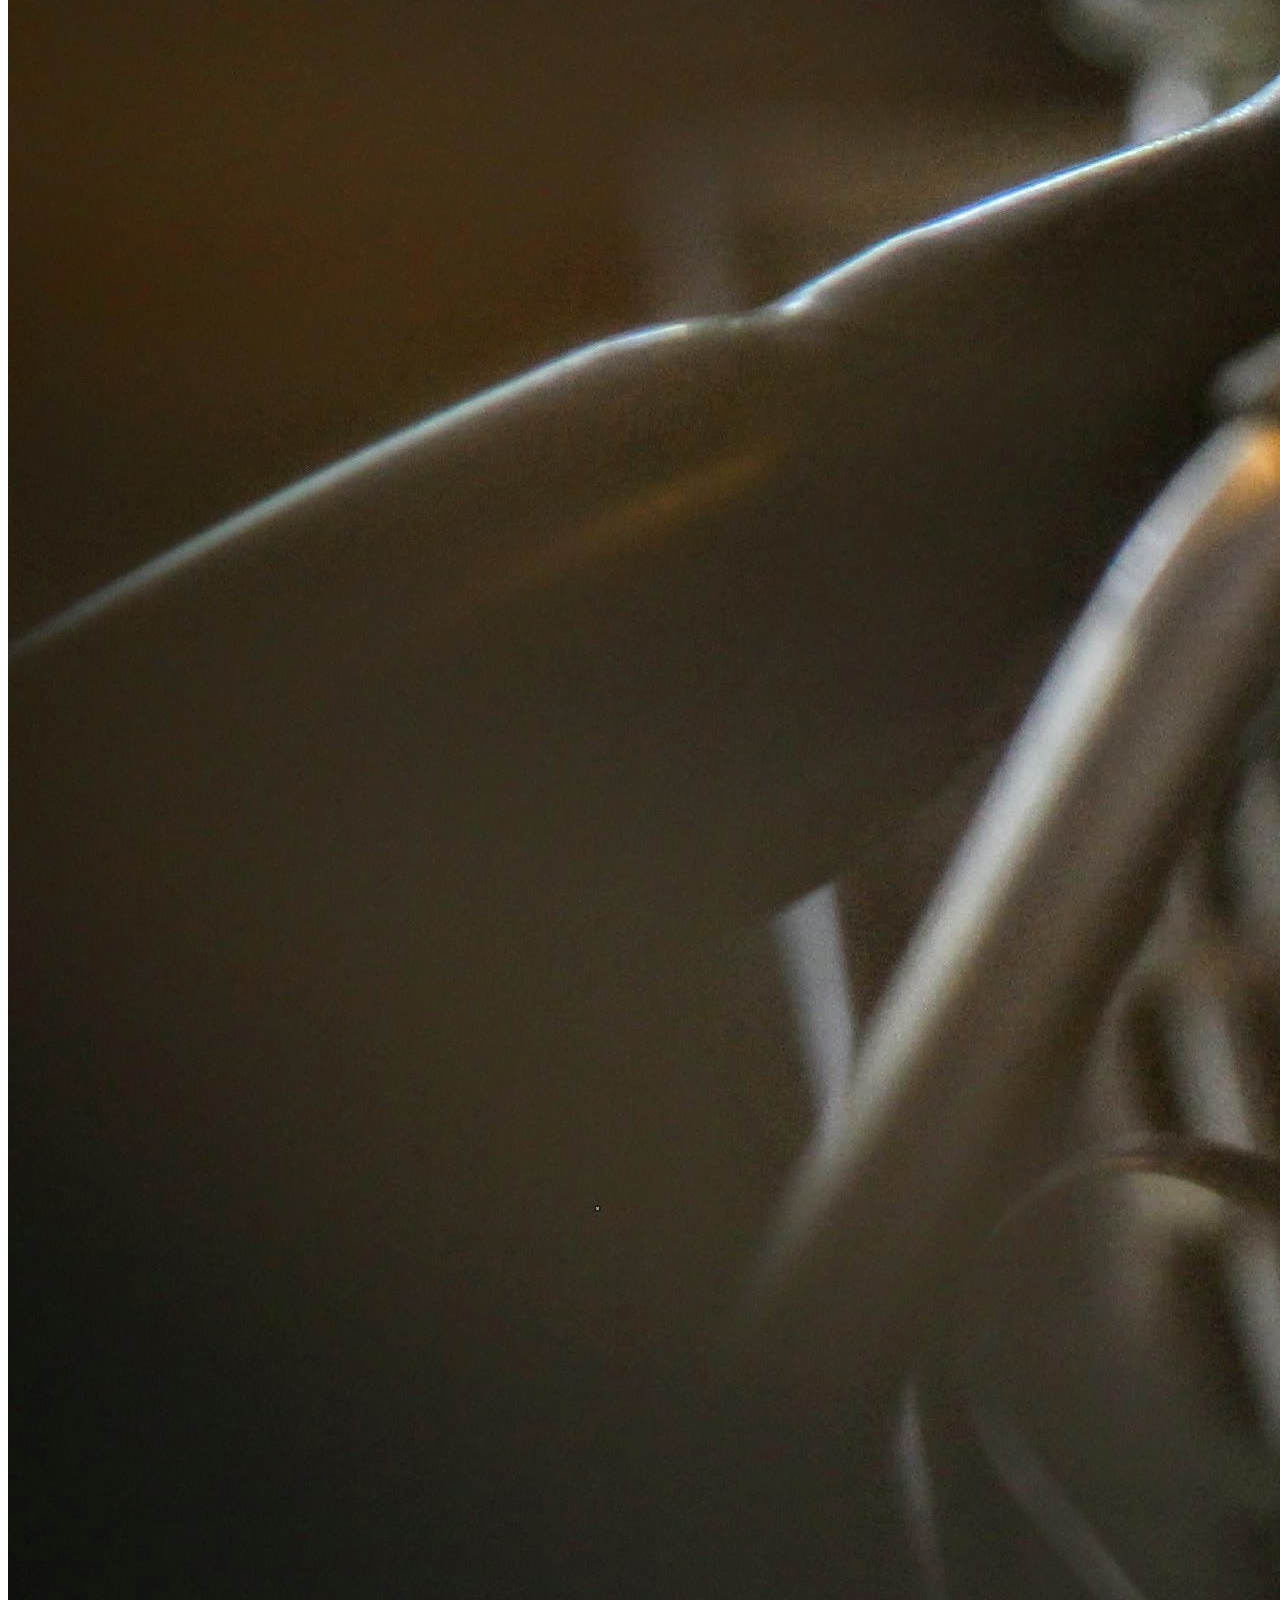
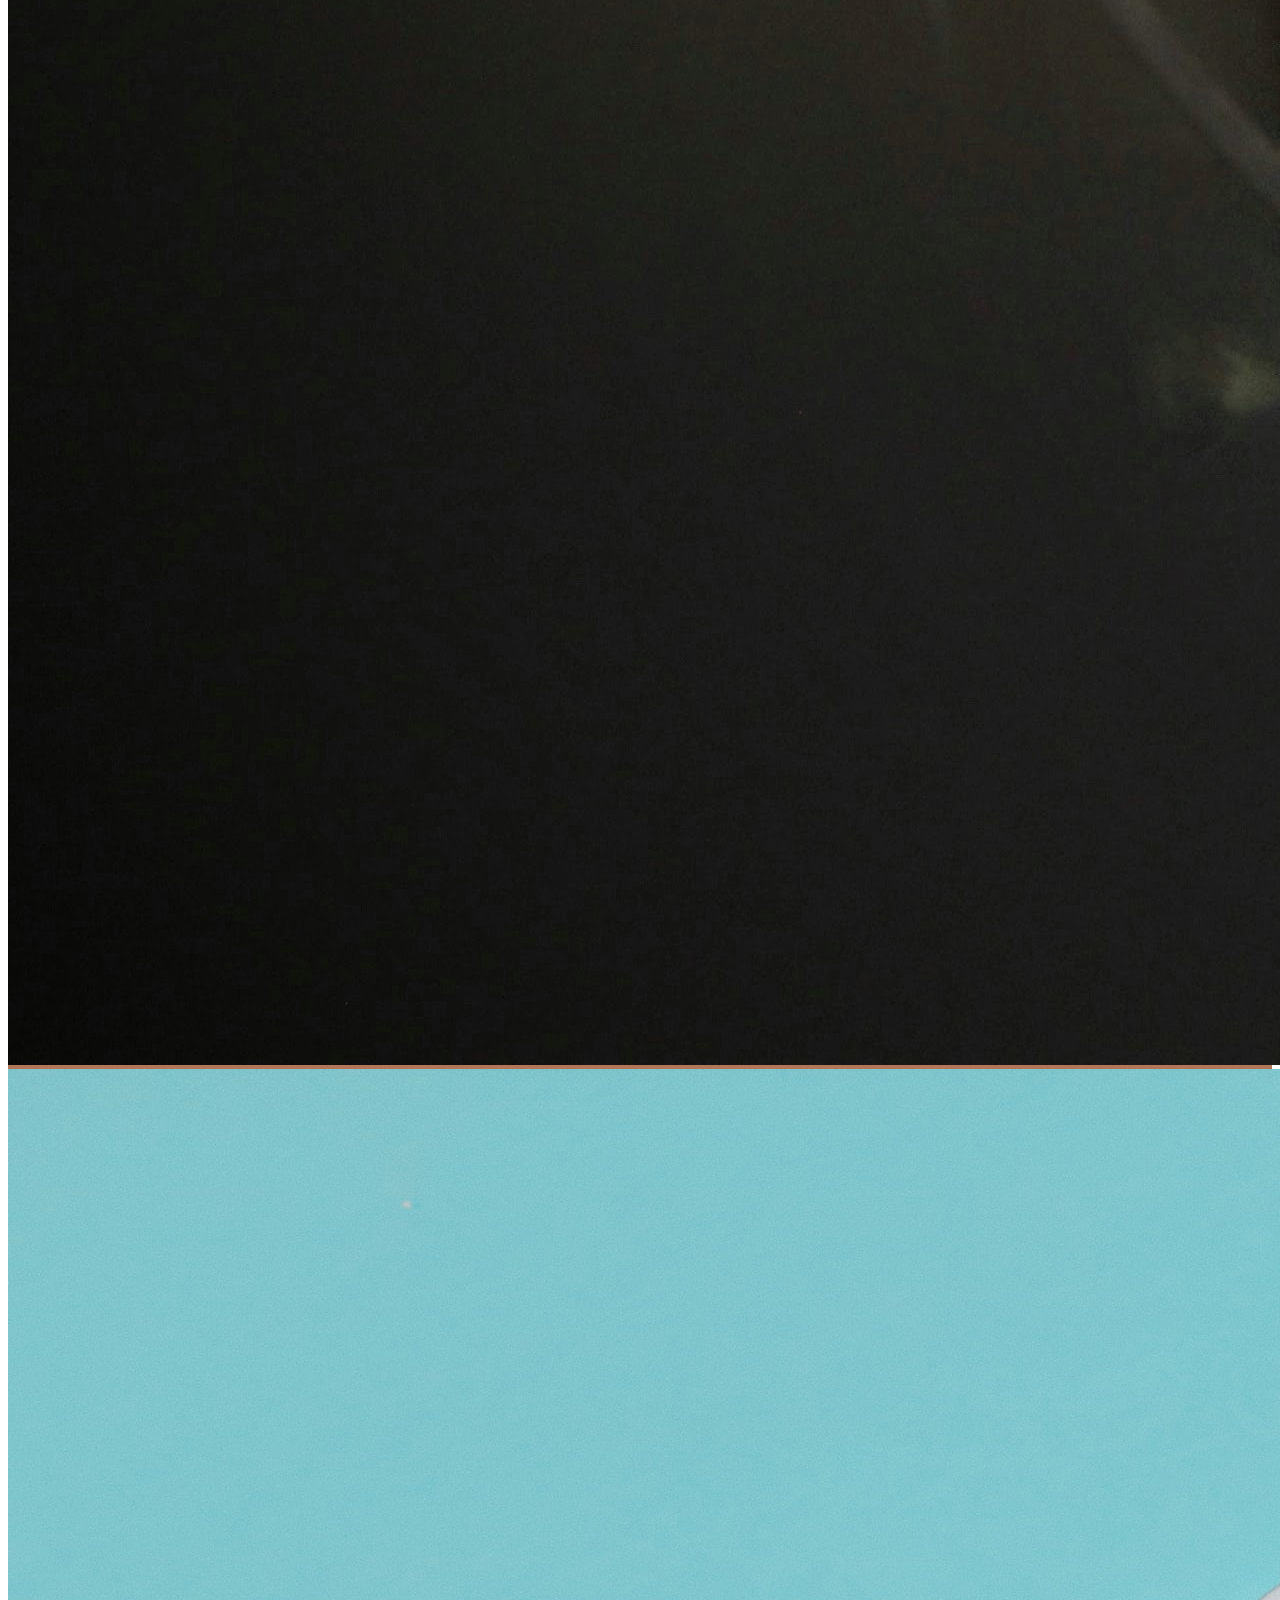
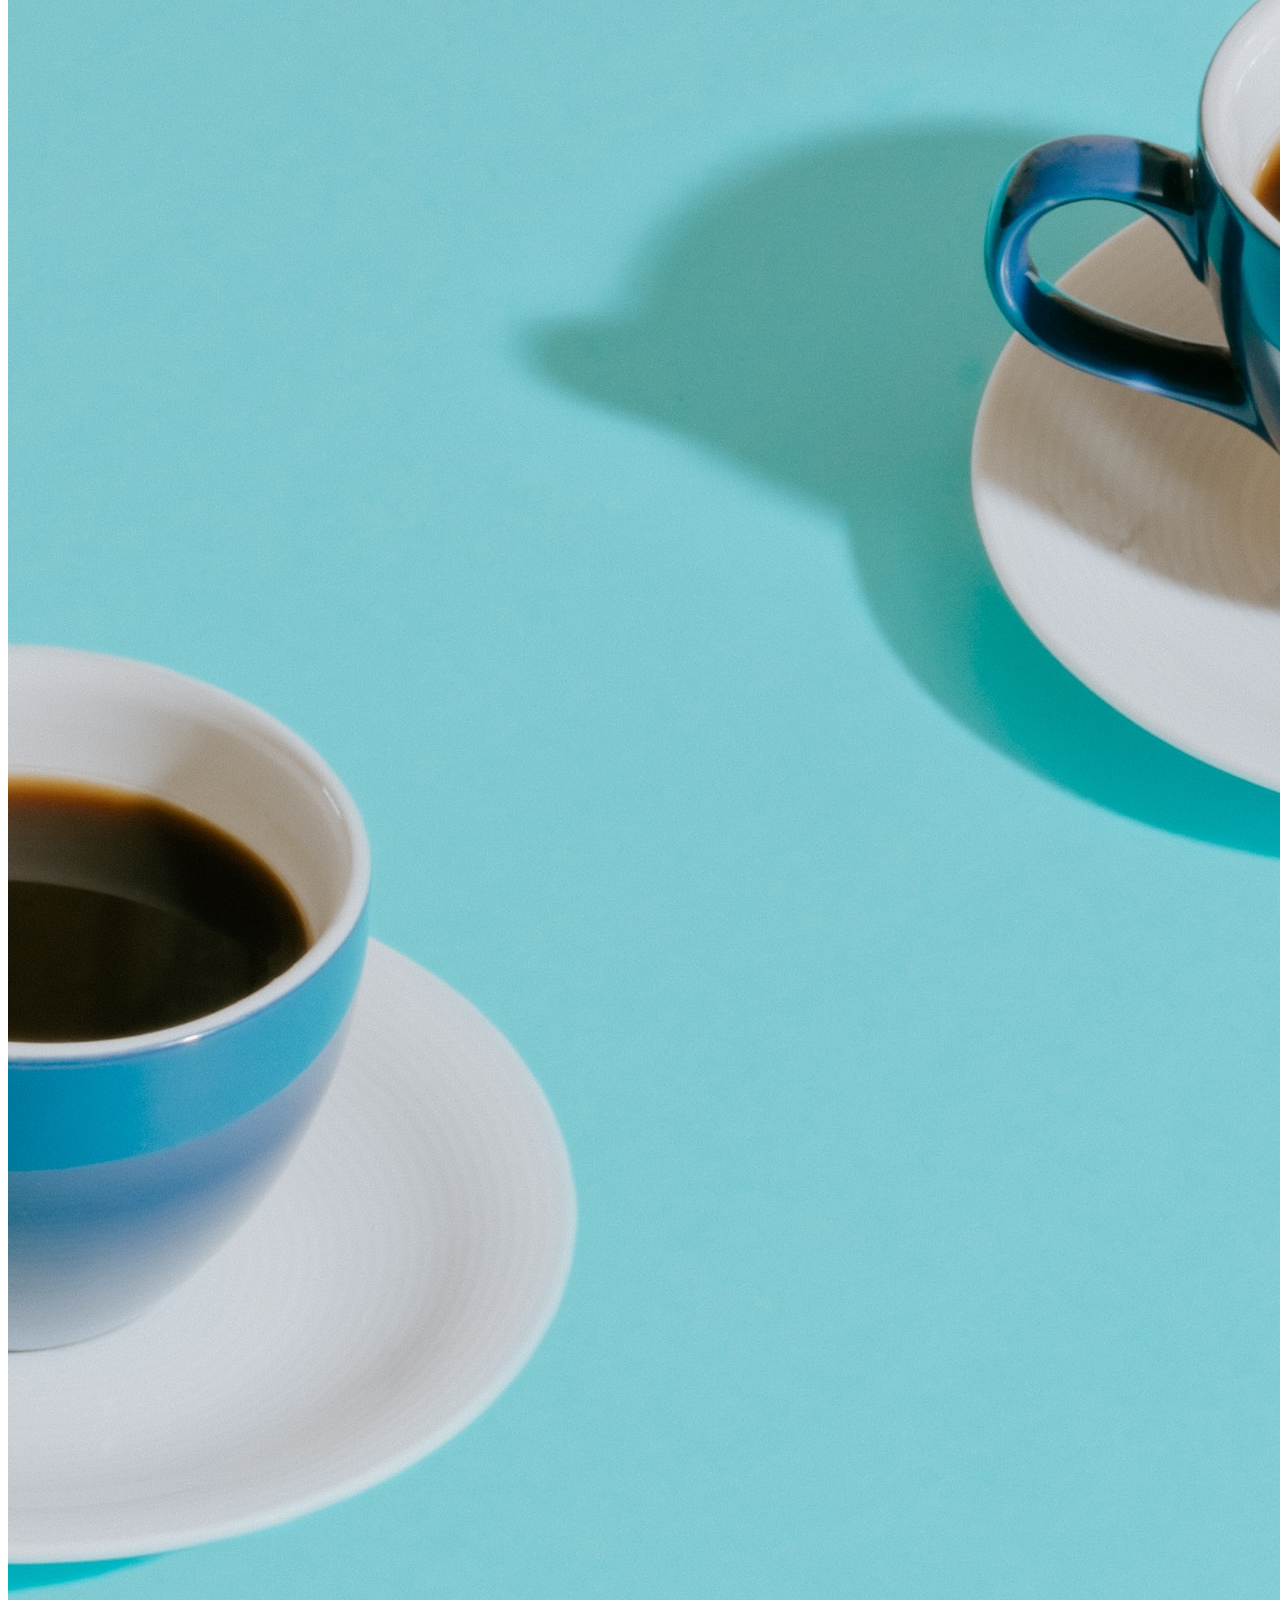
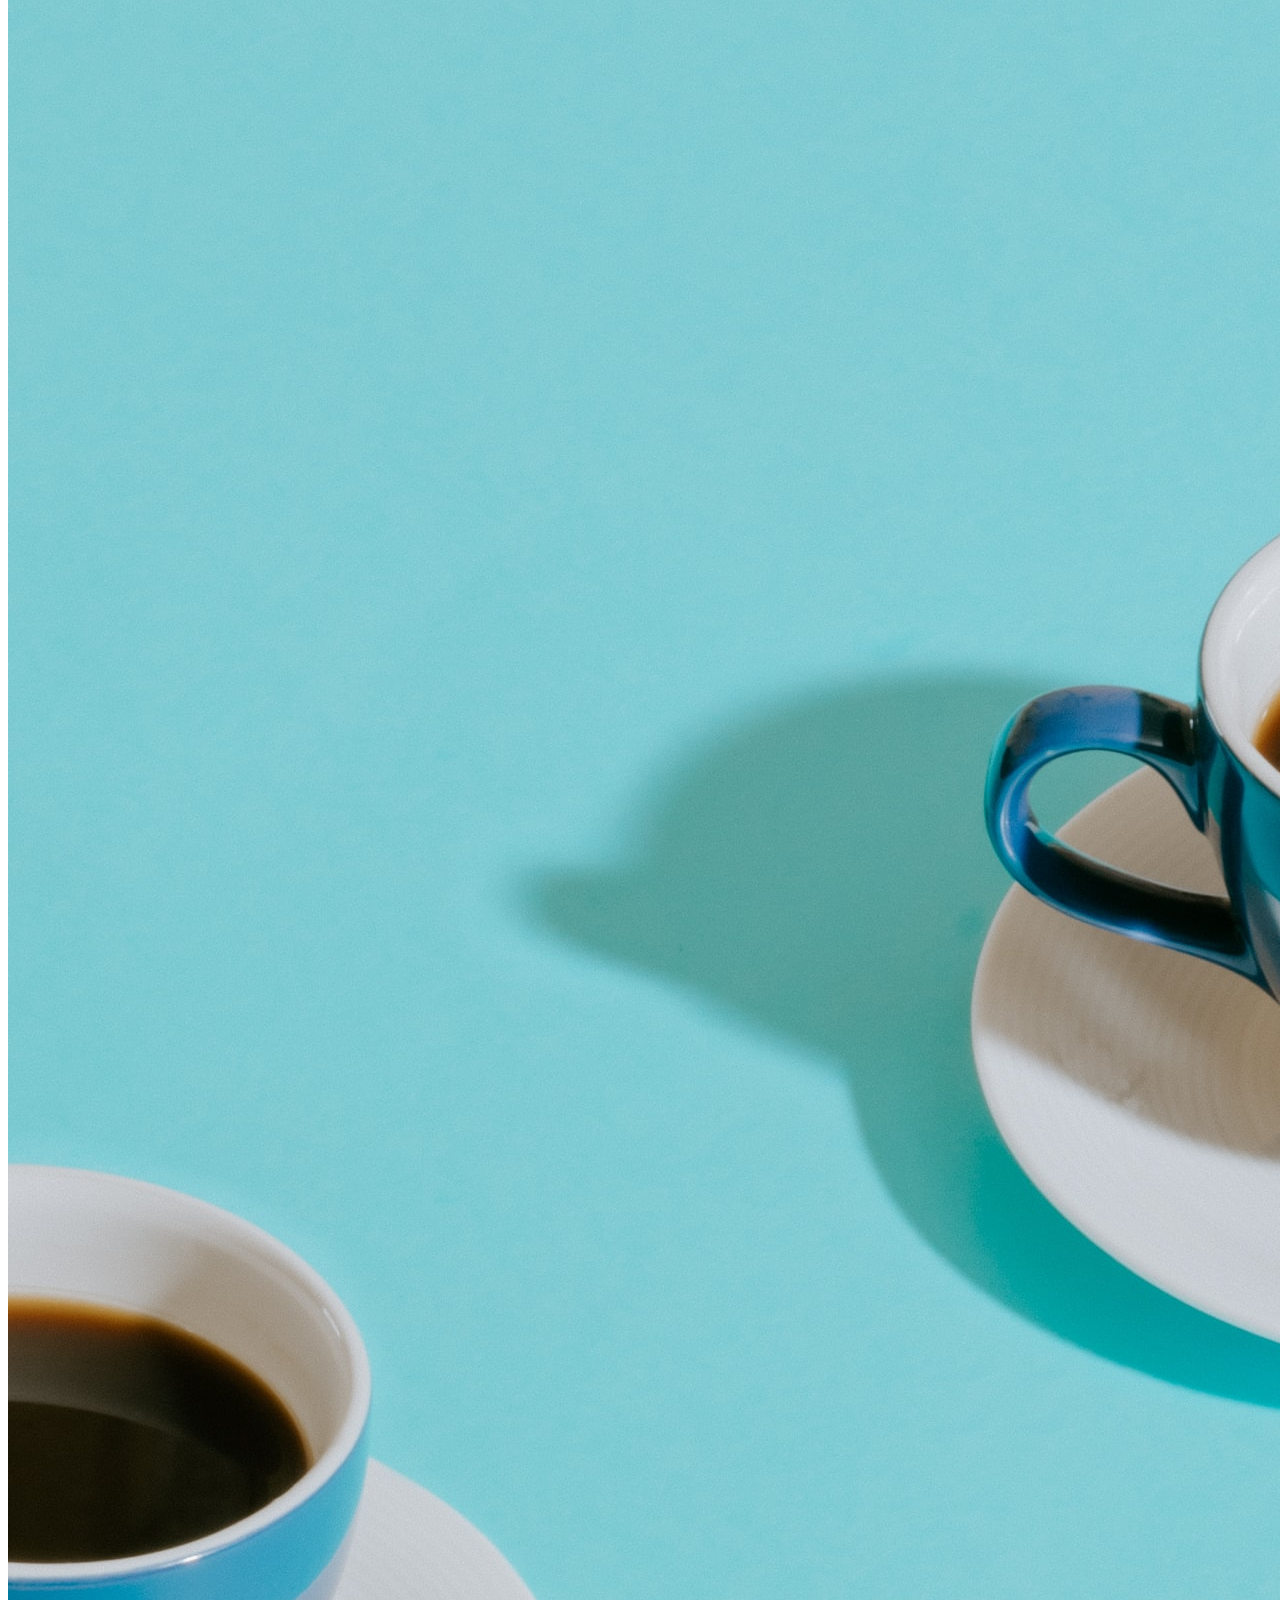
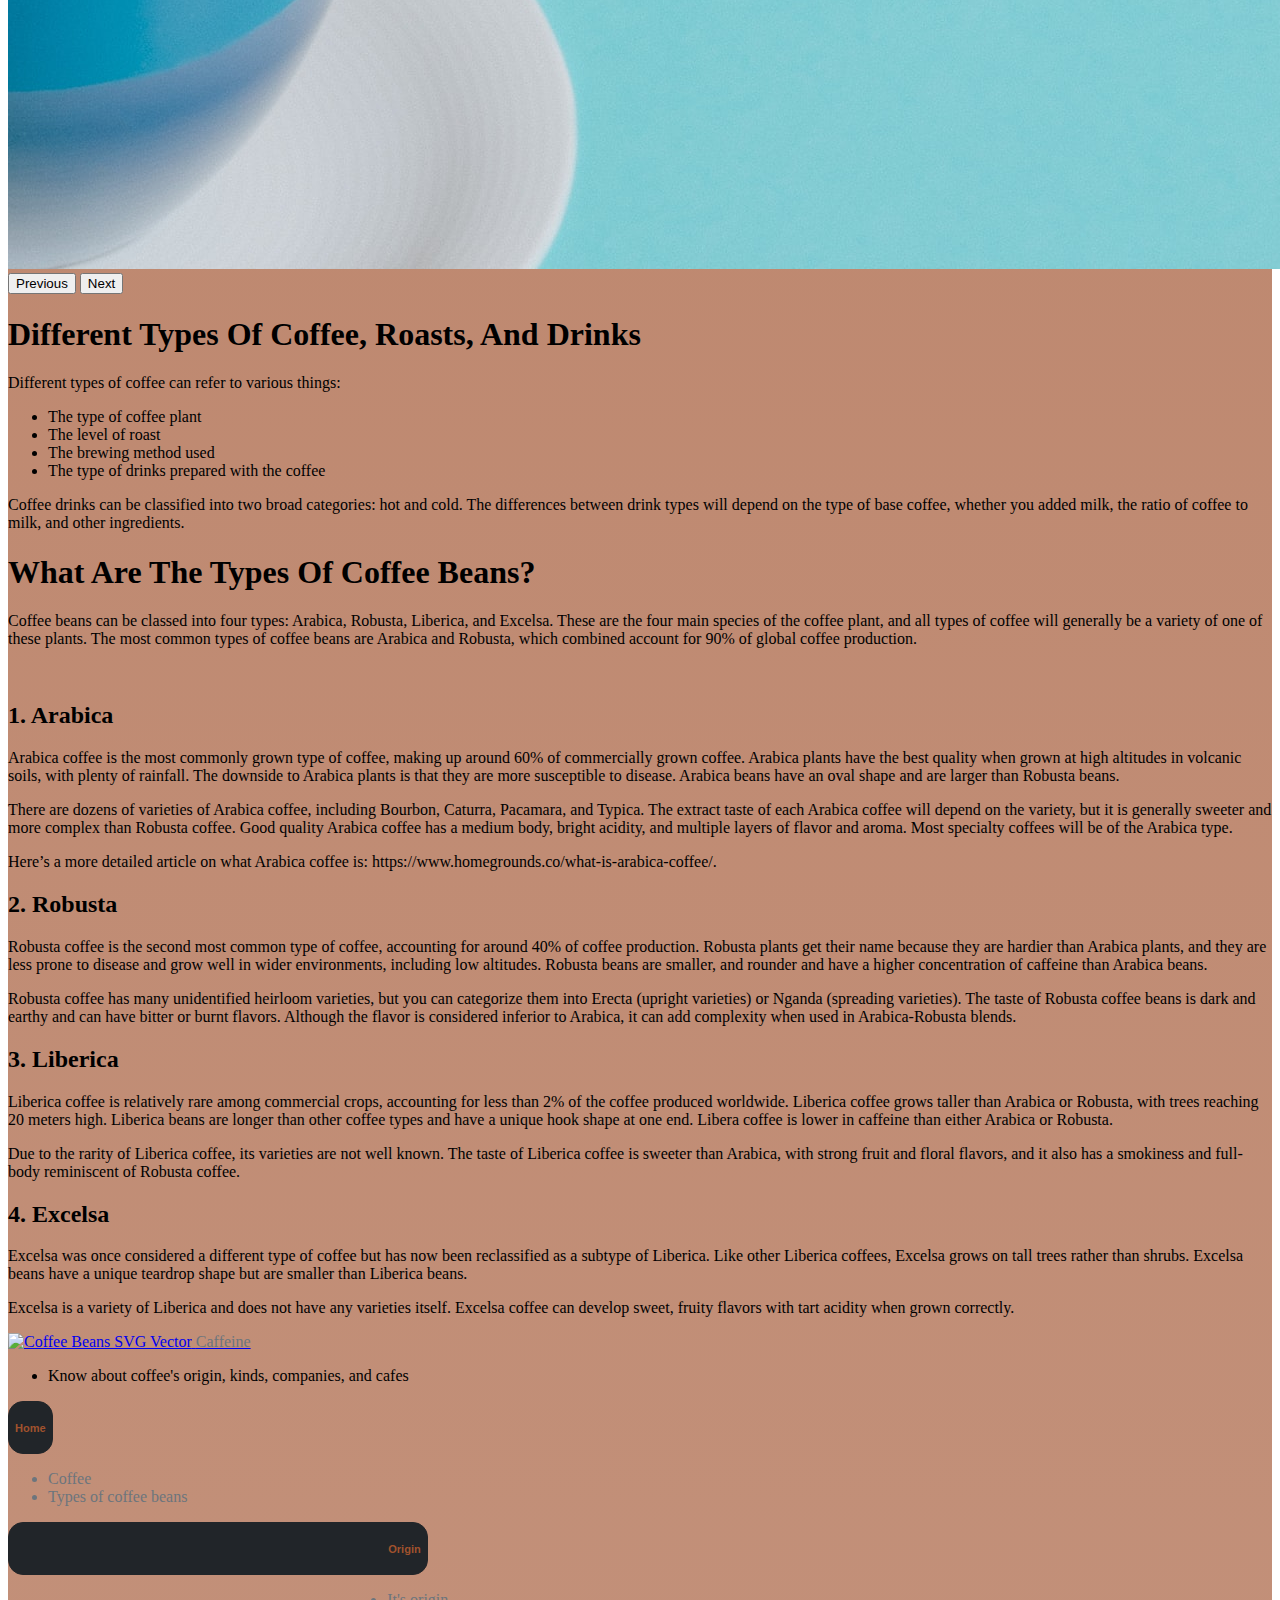
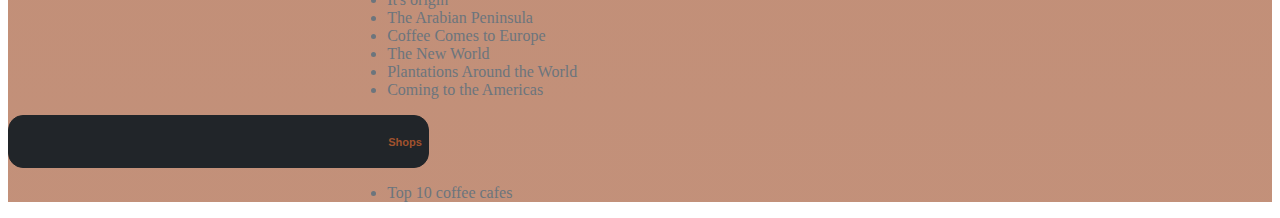
==== commit 5c355609: "modified some minor things" ====
--- a/index.html
+++ b/index.html
@@ -14,14 +14,7 @@
     integrity="sha384-A3rJD856KowSb7dwlZdYEkO39Gagi7vIsF0jrRAoQmDKKtQBHUuLZ9AsSv4jD4Xa"
     crossorigin="anonymous"></script>
   <link rel="stylesheet" href="css/animate.css" />
-  <style>
-    .b {
-      color: #a0522d;
-      border: 1px solid #212529;
-      background-color: #212529;
-      border-radius: 15px;
-    }
-  </style>
+  <link rel="stylesheet" href="css/style.css">
 </head>
 
 <body>
@@ -31,6 +24,7 @@
           box-shadow: 0px 10px 20px 0px rgba(0, 0, 0, 0.75);
           -webkit-box-shadow: 0px 10px 20px 0px rgba(0, 0, 0, 0.75);
           -moz-box-shadow: 0px 10px 20px 0px rgba(0, 0, 0, 0.75);
+          
         ">
       <nav class="navbar bg-dark">
         <div class="container">
@@ -40,7 +34,7 @@
         </div>
       </nav>
       <div class="container-fluid">
-        <a class="navbar-brand" href="index.html" style="color: #6c757d">Coffee</a>
+        <a class="navbar-brand" href="index.html" style="color: #6c757d">Caffeine</a>
         <button class="navbar-toggler" type="button" data-bs-toggle="collapse" data-bs-target="#navbarNavDropdown"
           aria-controls="navbarNavDropdown" aria-expanded="false" aria-label="Toggle navigation">
           <span class="navbar-toggler-icon"></span>
@@ -48,8 +42,8 @@
         <div class="collapse navbar-collapse" id="navbarNavDropdown">
           <ul class="navbar-nav">
             <li class="nav-item">
-              <a class="nav-link active" aria-current="page" href="index.html"
-                style="font-weight: light"><u style="color: #a0522d"><b>Home</b></u></a>
+              <a class="nav-link active" aria-current="page" href="index.html" style="font-weight: light"><u
+                  style="color: #a0522d"><b>Home</b></u></a>
             </li>
             <li class="nav-item">
               <a class="nav-link" href="origin.html" style="color: #a0522d"><b>Origin</b></a>
@@ -64,7 +58,7 @@
 
     <div class="container-md">
       <h1 class="animate__bounce">
-        coffee
+        Coffee
         <hr />
       </h1>
       <p>
@@ -251,8 +245,8 @@
       <div class="container py-4 py-md-5 px-4 px-md-3">
         <div class="row">
           <div class="col-lg-3 mb-3">
-            <a class="d-inline-flex align-items-center mb-2 link-dark text-decoration-none"
-              href="index.html" aria-label="caffeine">
+            <a class="d-inline-flex align-items-center mb-2 link-dark text-decoration-none" href="index.html"
+              aria-label="caffeine">
               <img src="https://www.svgrepo.com/show/157461/coffee-beans.svg" intrinsicsize="512 x 512" width="40"
                 height="32" srcset="" alt="Coffee Beans SVG Vector" title="Coffee Beans SVG Vector" />
               <span class="fs-5" style="color: #6c757d">Caffeine</span>
--- a/css/style.css
+++ b/css/style.css
@@ -0,0 +1,27 @@
+.b {
+  color: #a0522d;
+  border: 1px solid #212529;
+  background-color: #212529;
+  border-radius: 15px;
+}
+
+/* width */
+::-webkit-scrollbar {
+  width: 10px;
+}
+
+/* Track */
+::-webkit-scrollbar-track {
+  background: #4e362b; 
+}
+ 
+/* Handle */
+::-webkit-scrollbar-thumb {
+  background: #a0522d;
+  border-radius: 12px; 
+}
+
+/* Handle on hover */
+::-webkit-scrollbar-thumb:hover {
+  background: #5a260d; 
+}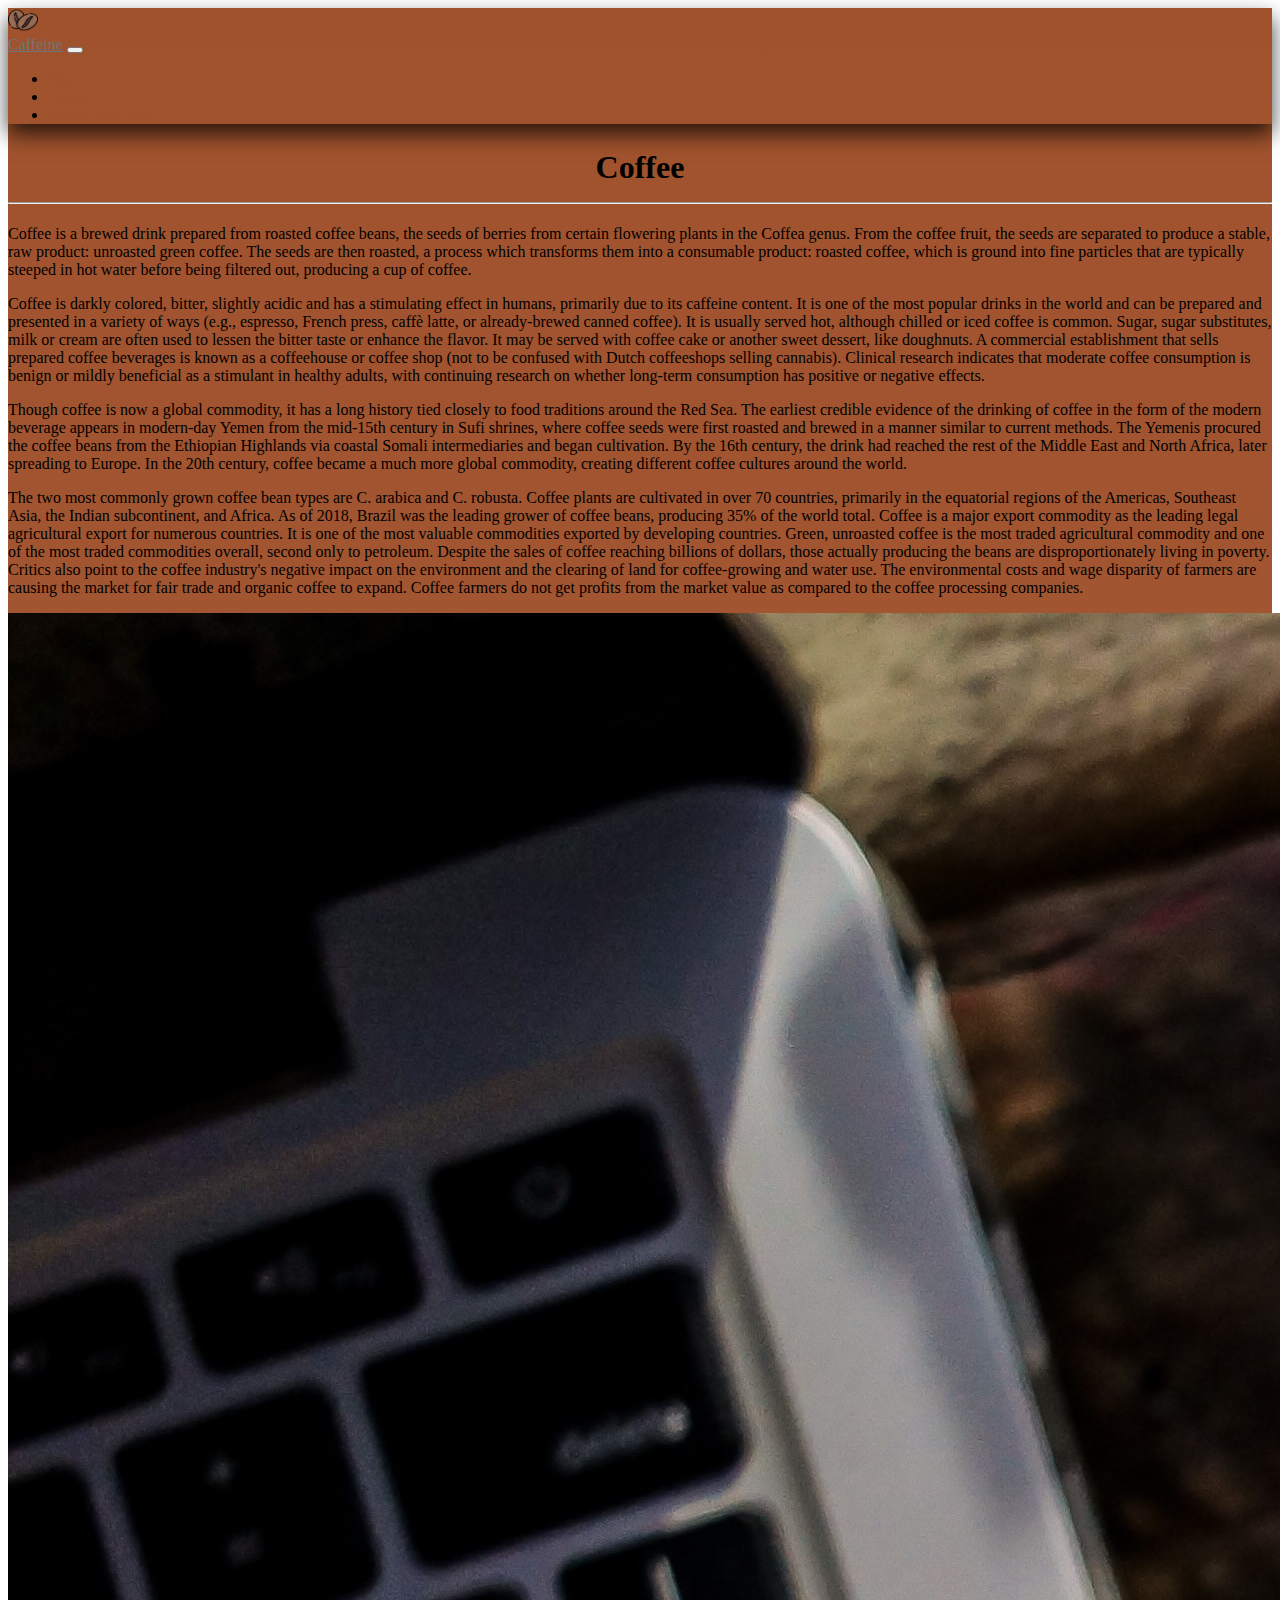
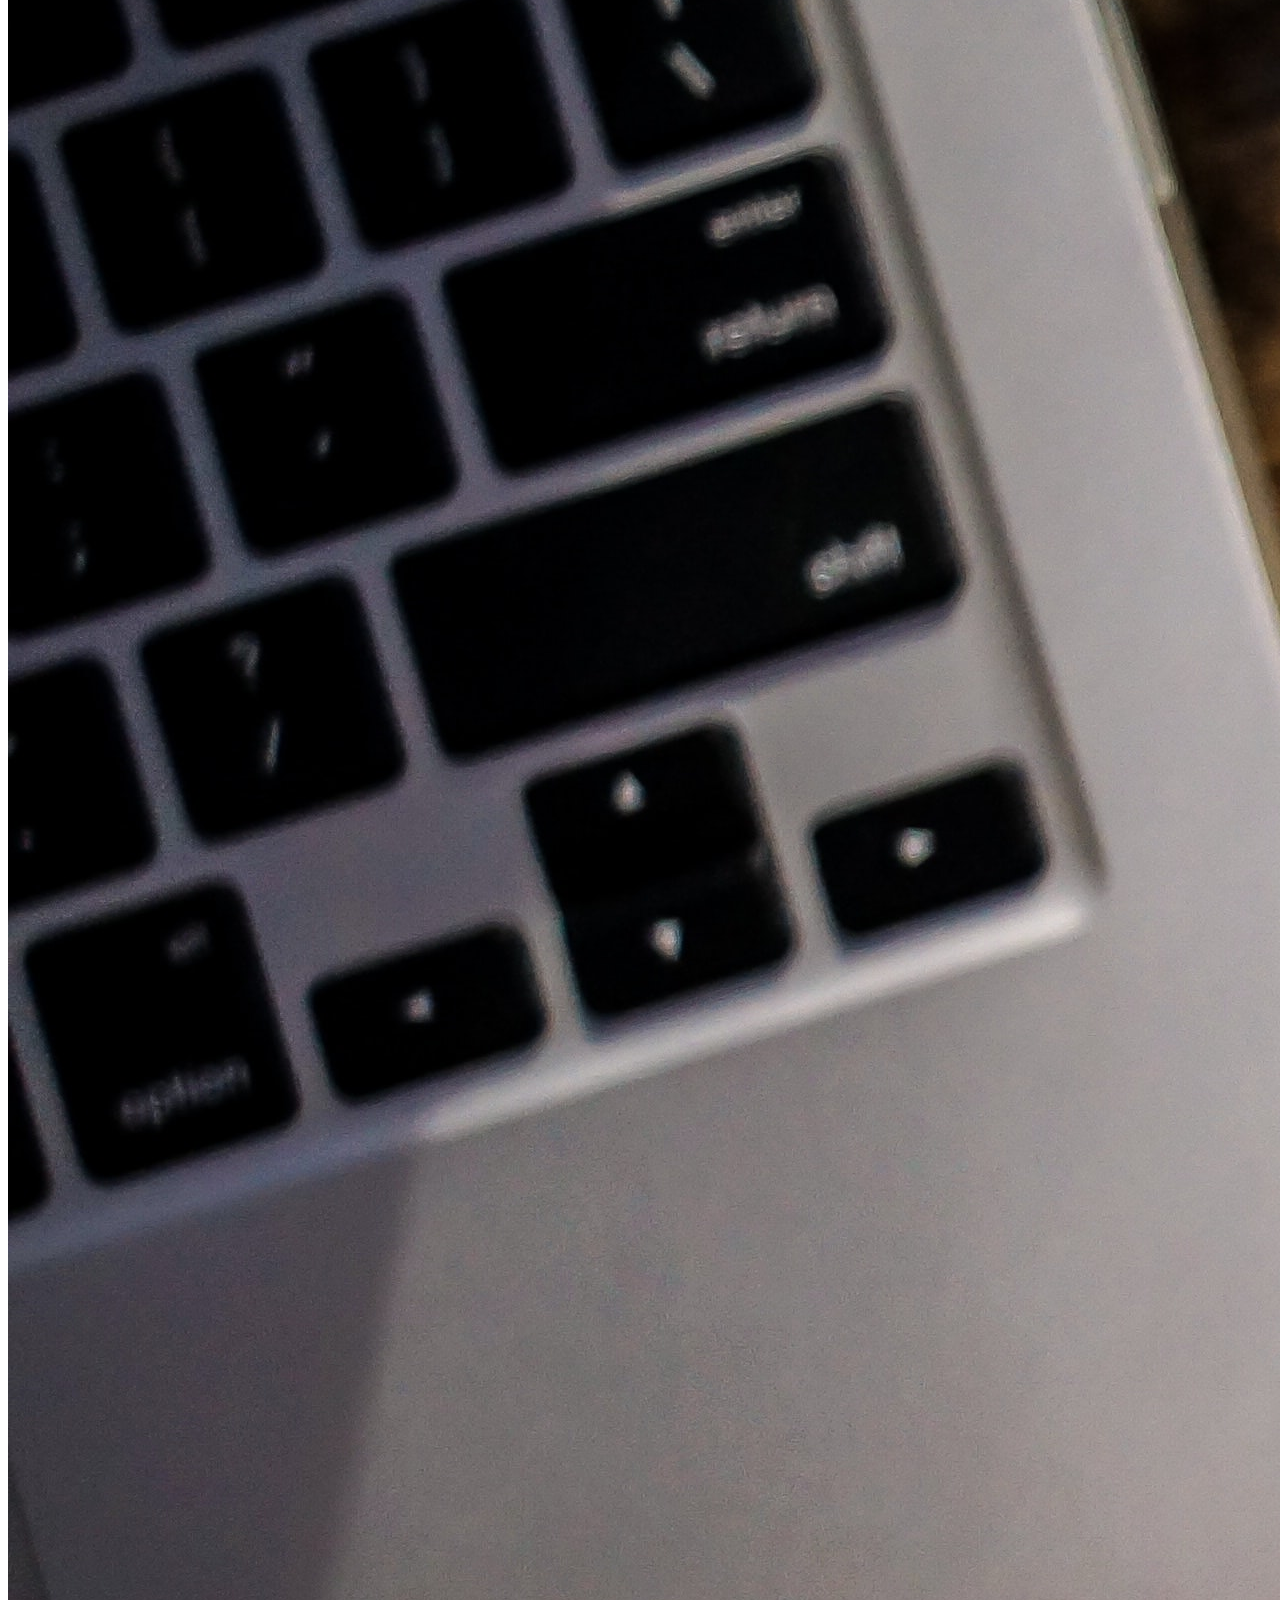
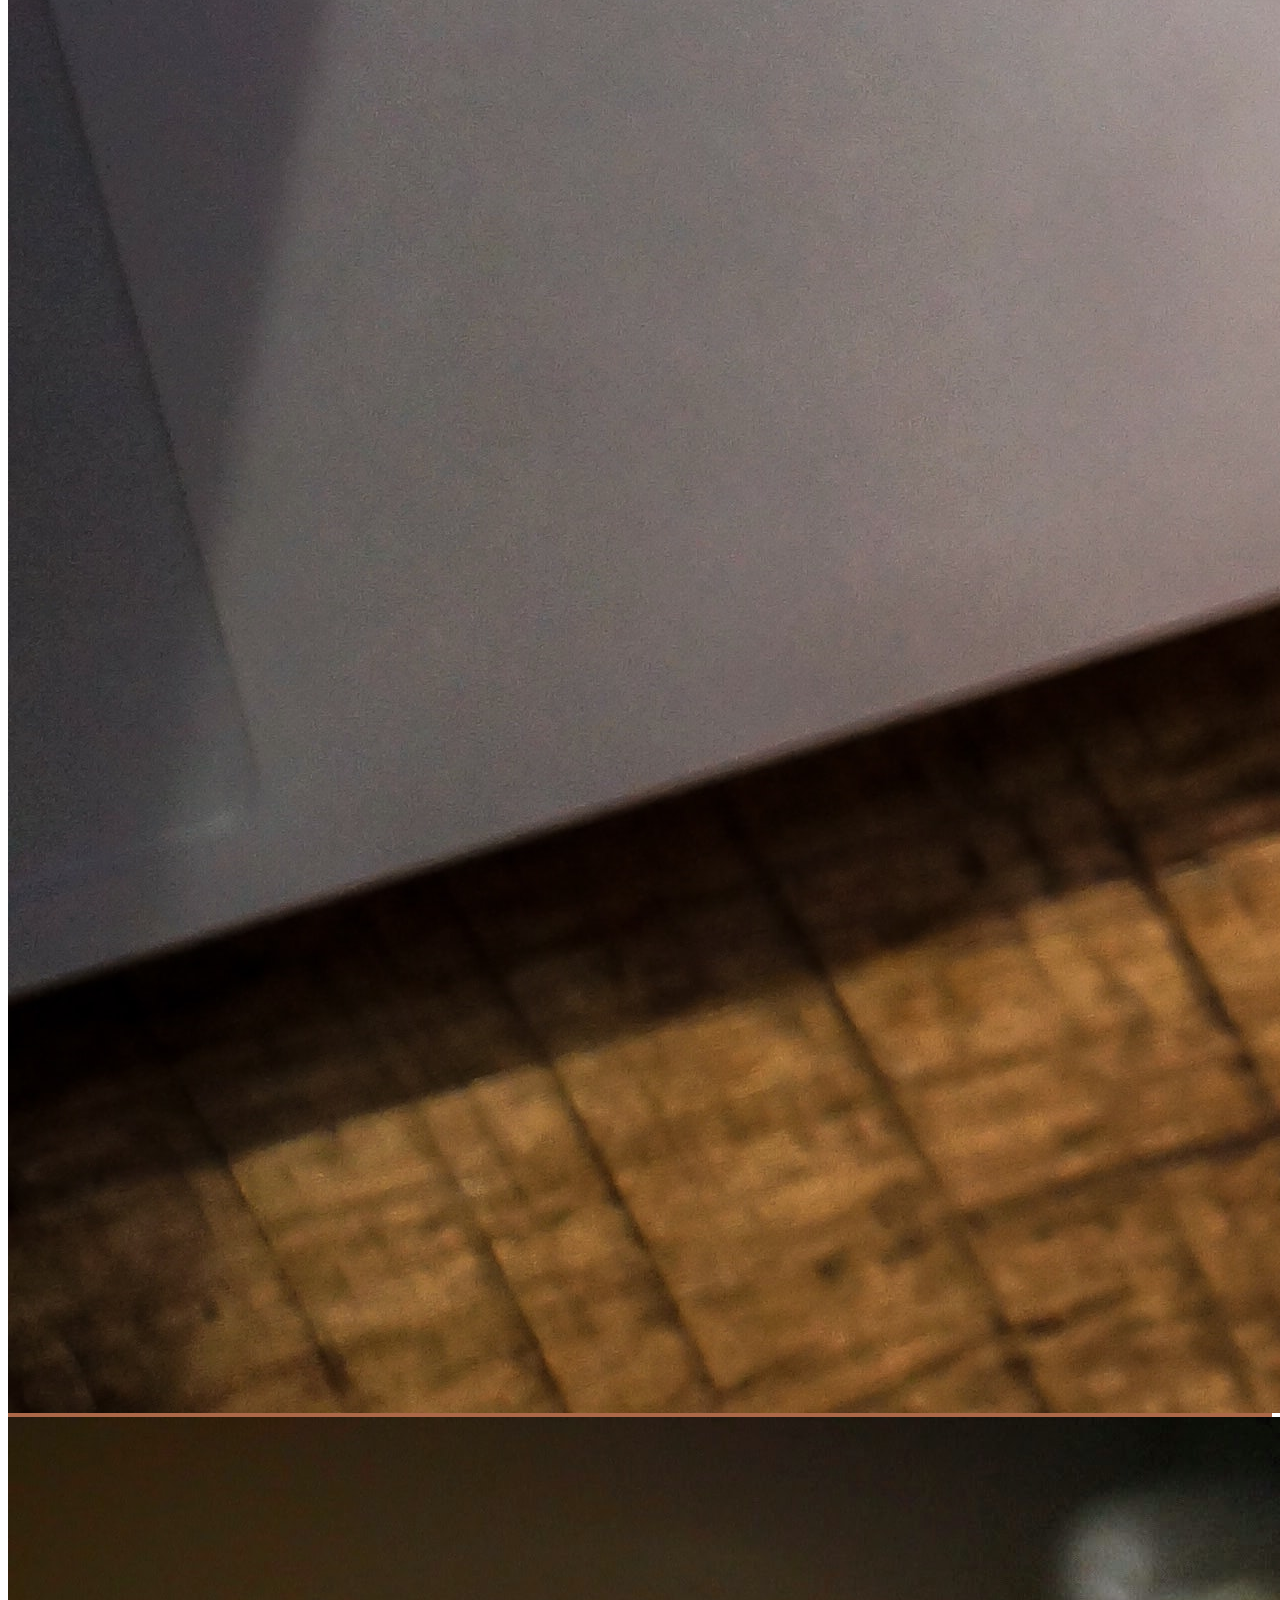
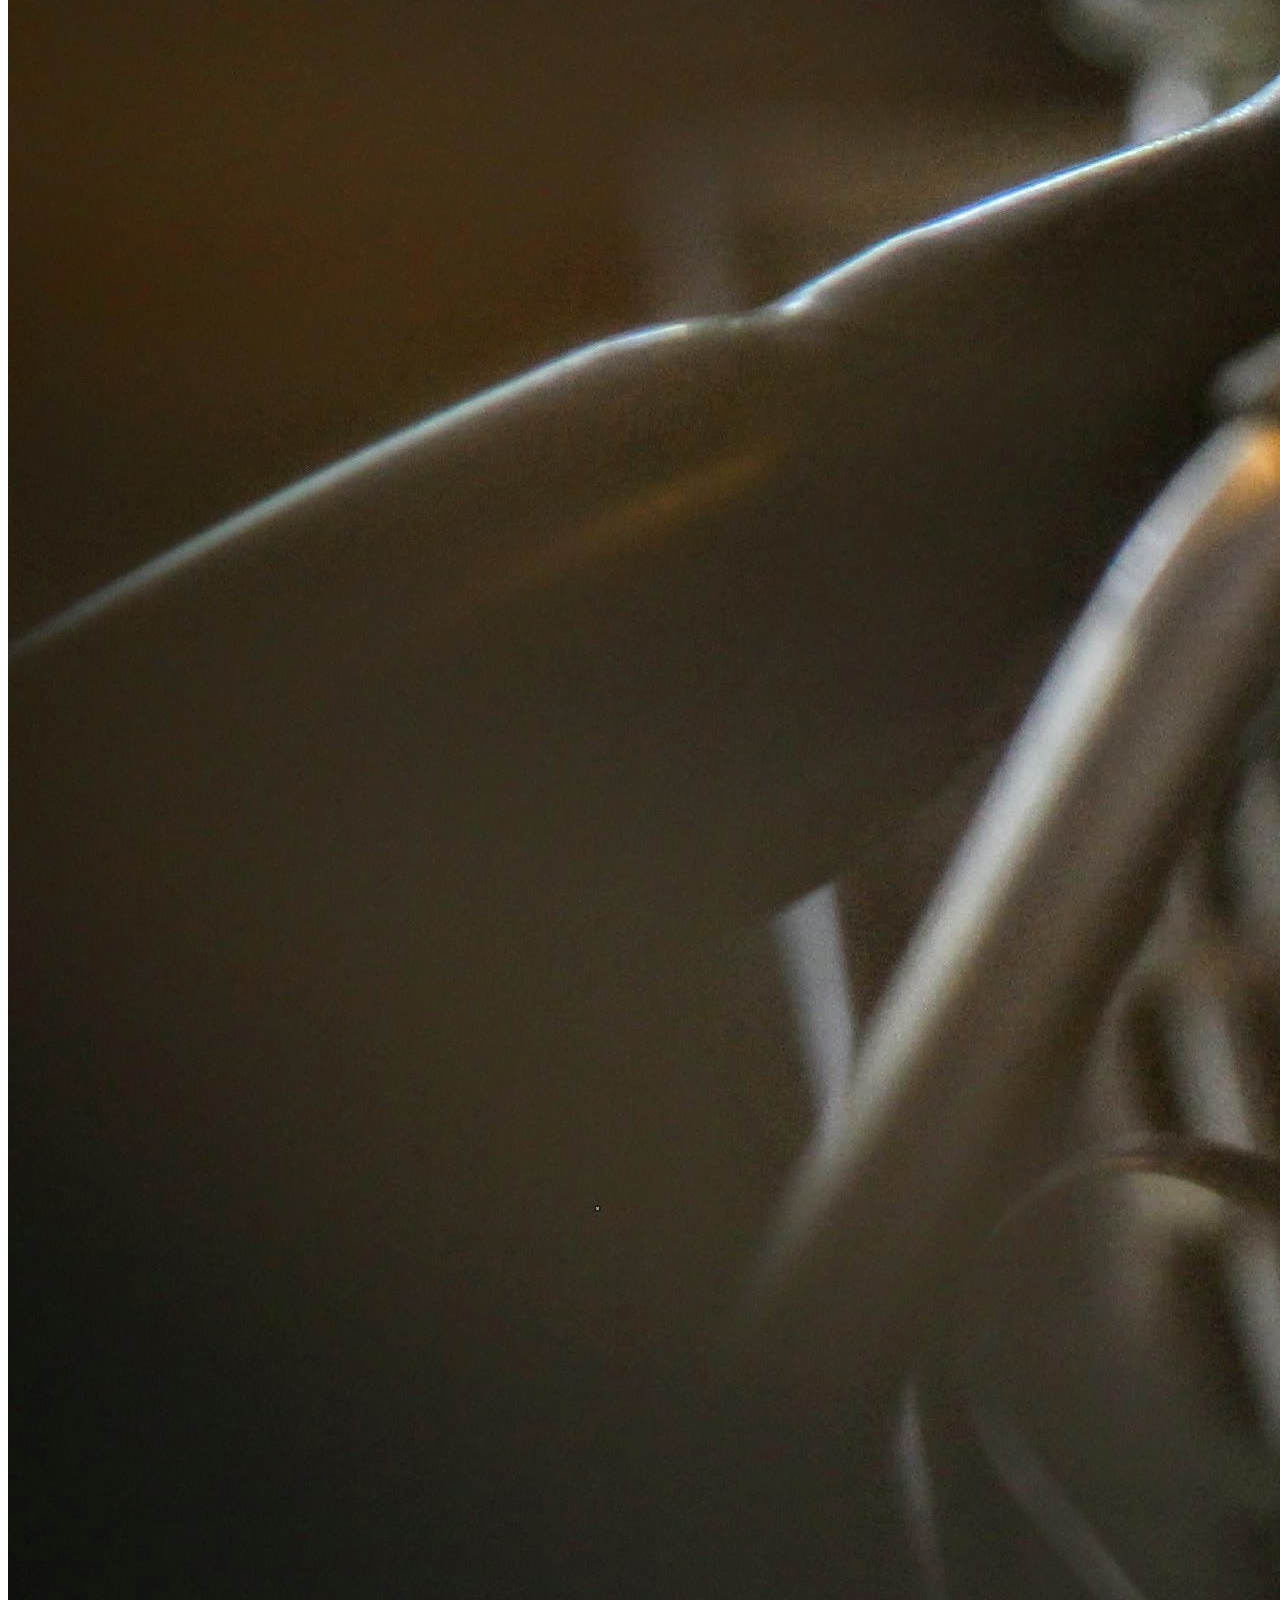
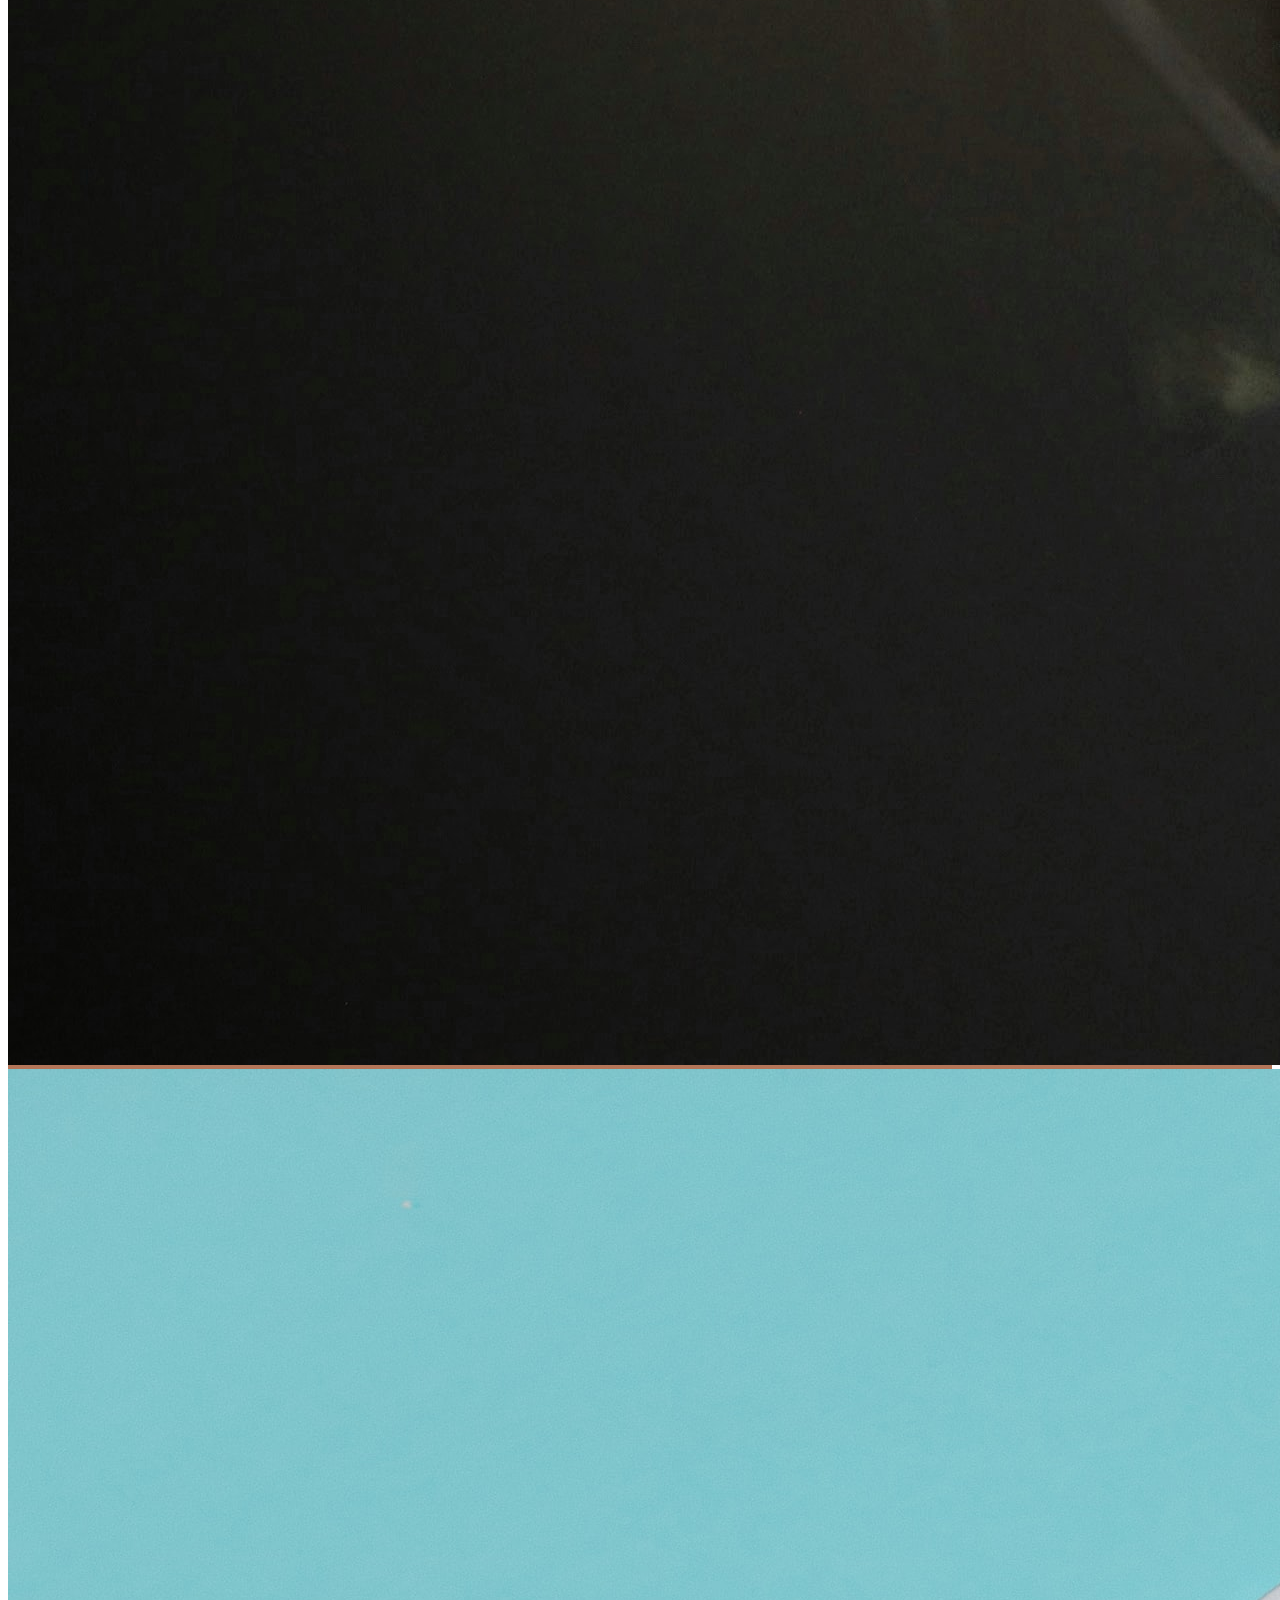
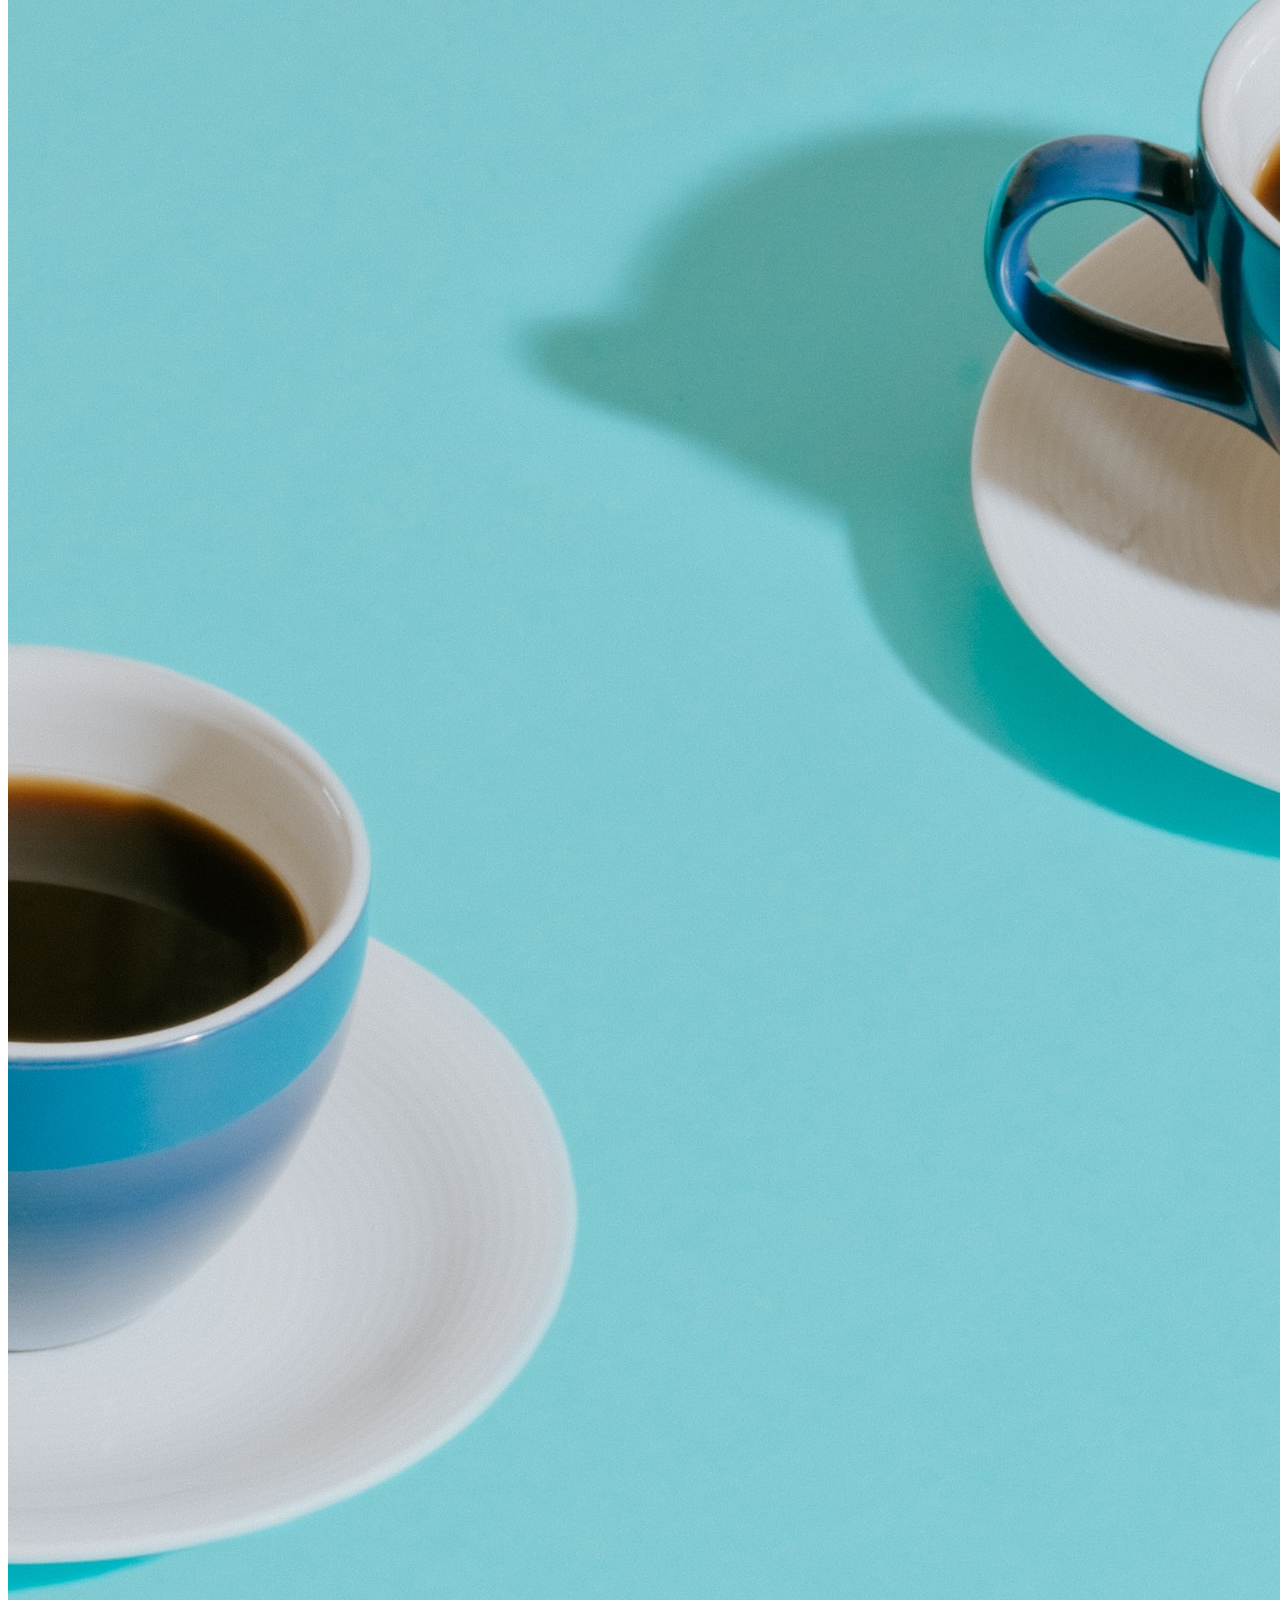
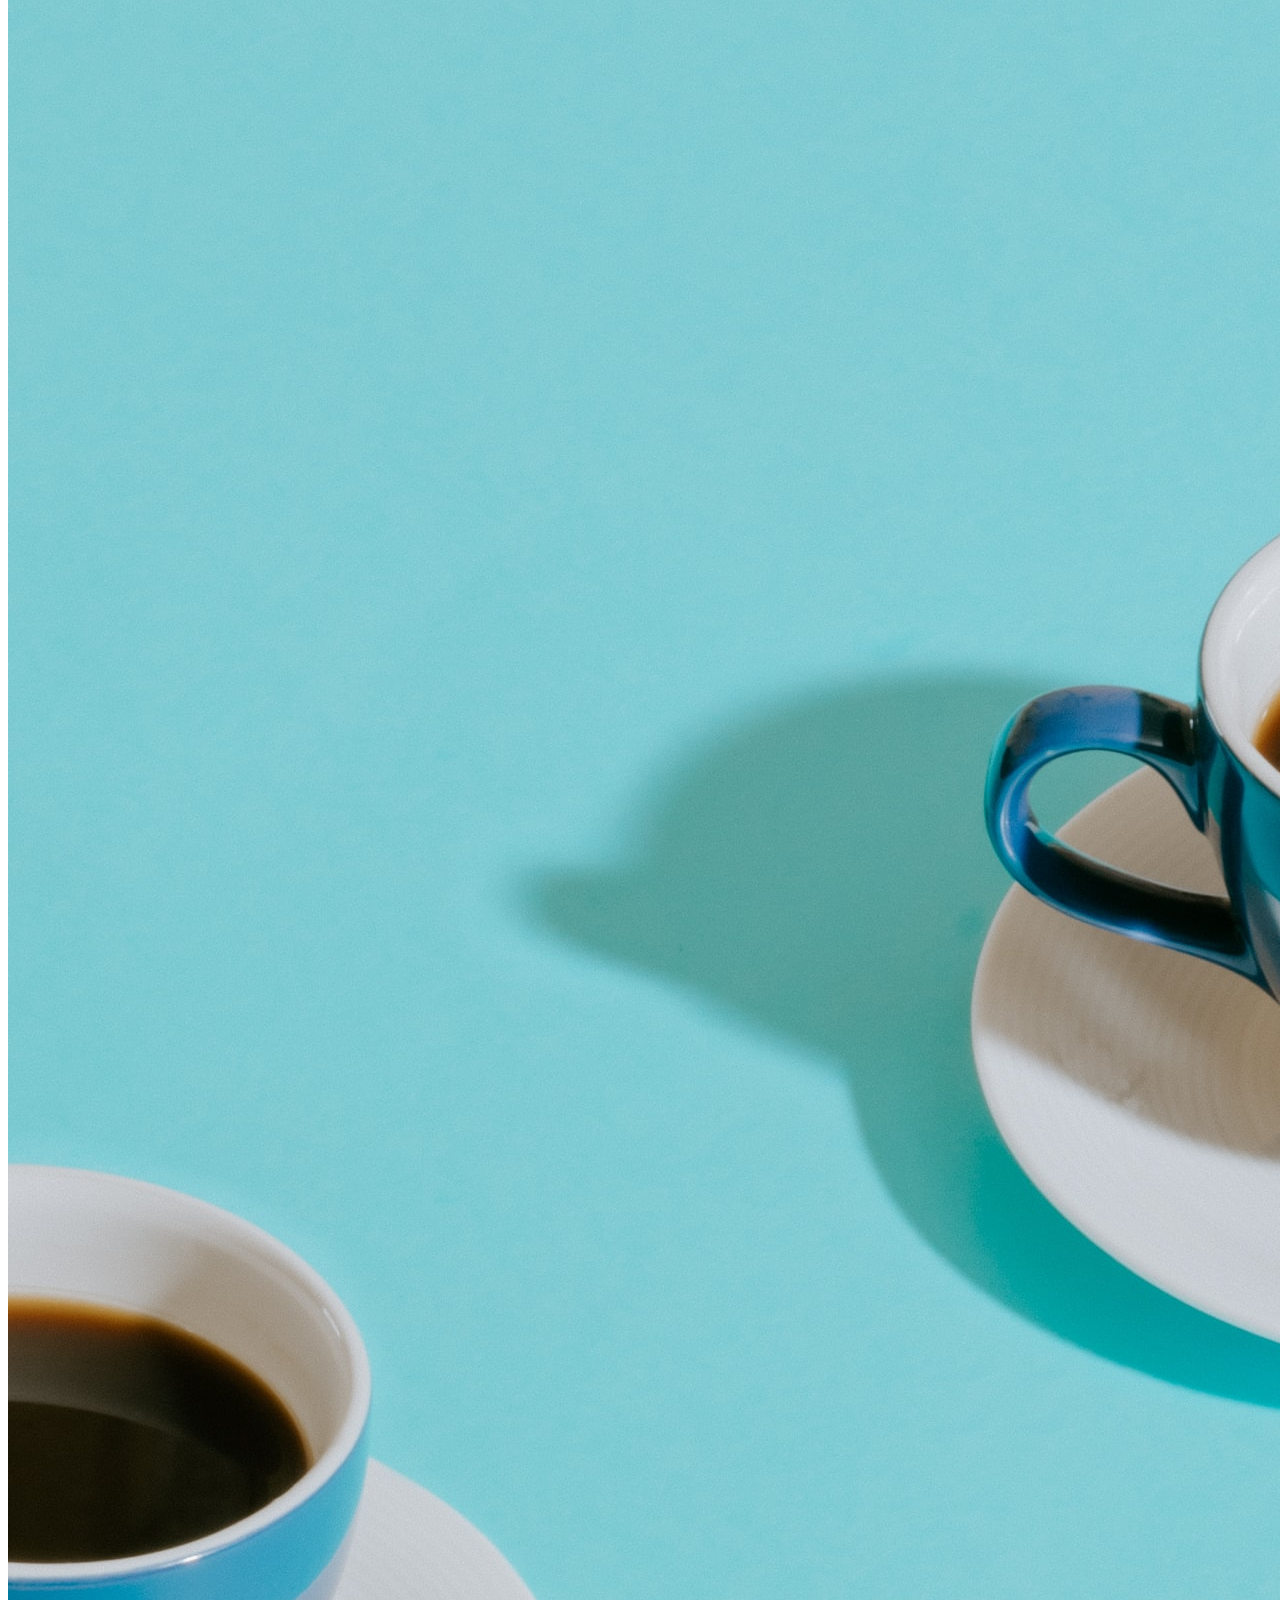
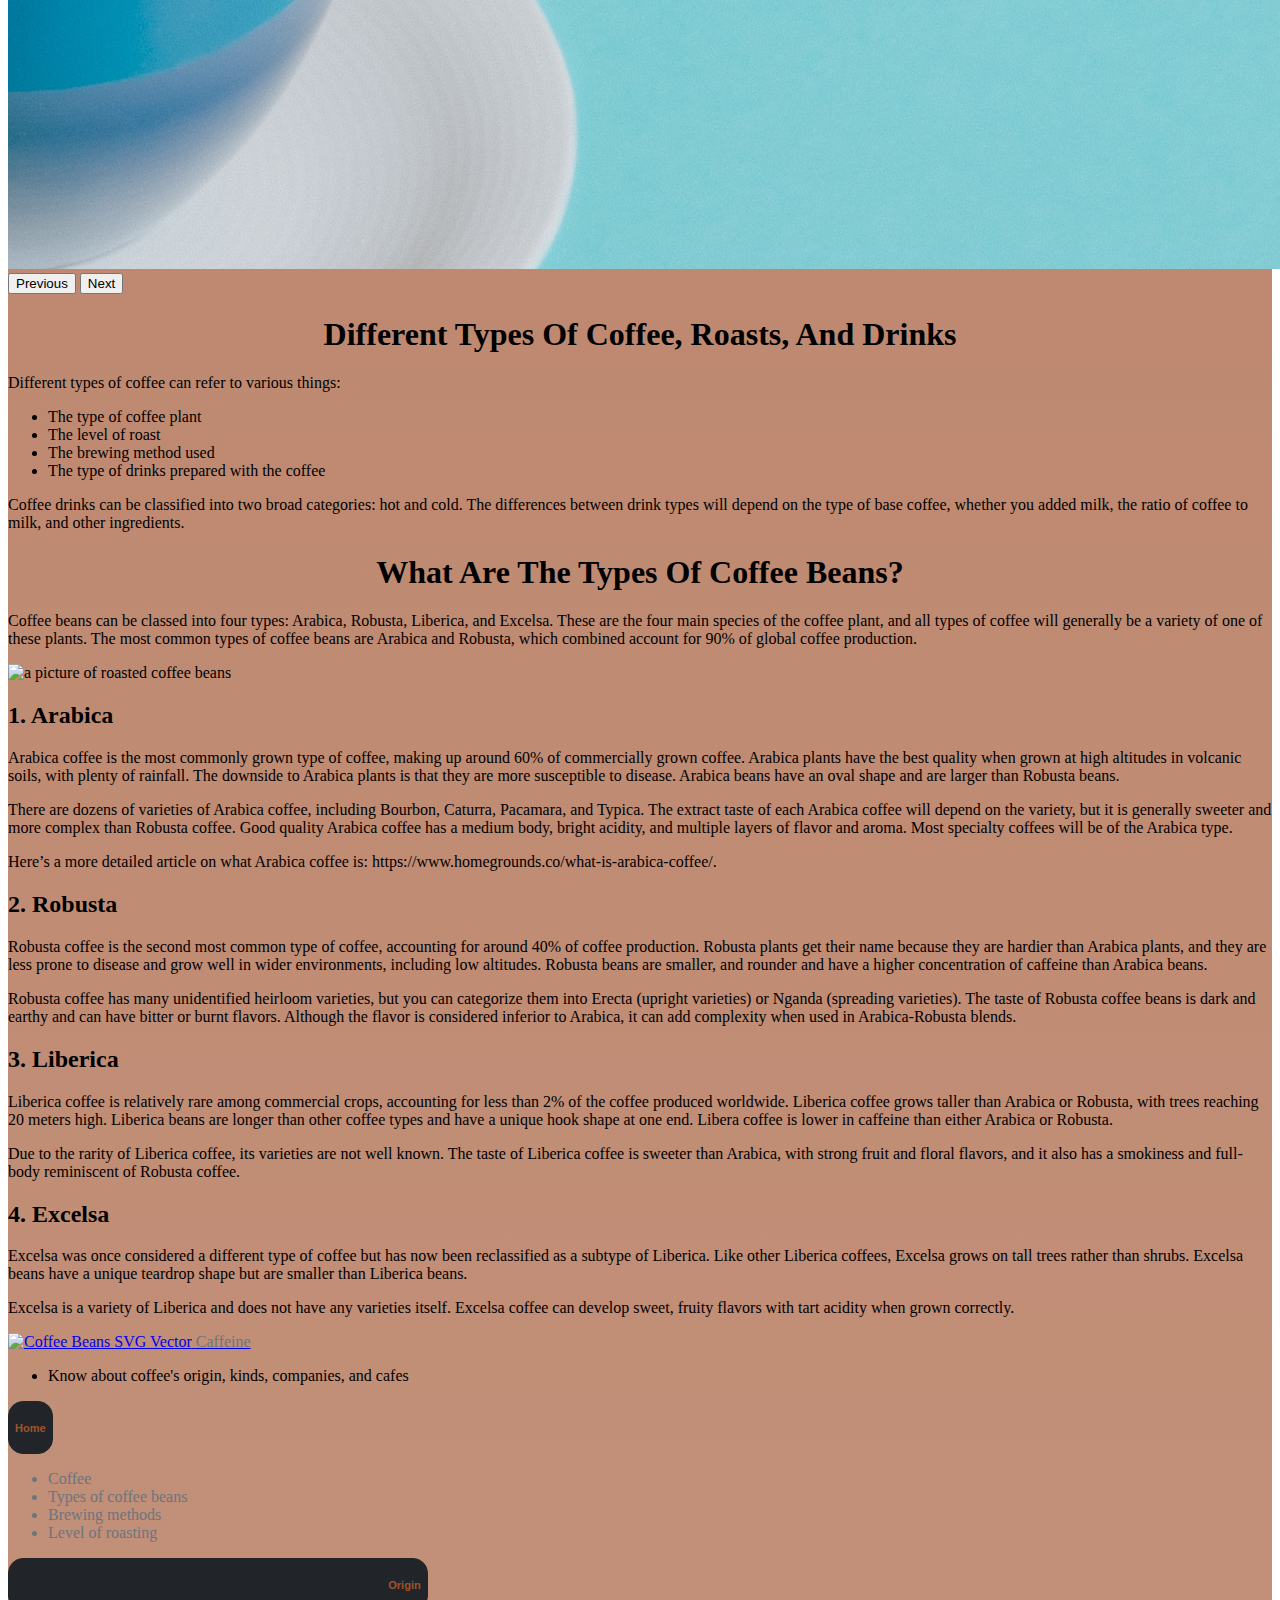
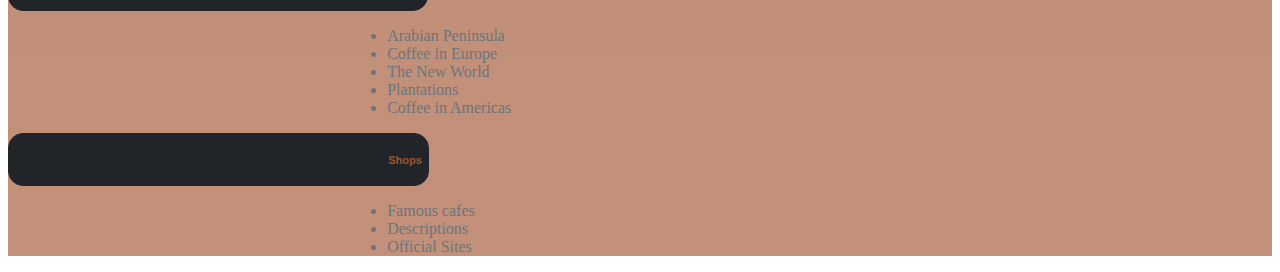
==== commit 46f60d39: "Made a few changes to make it responsive" ====
--- a/index.html
+++ b/index.html
@@ -1,296 +1,338 @@
 <!DOCTYPE html>
 <html lang="en">
-
-<head>
-  <meta charset="UTF-8" />
-  <meta http-equiv="X-UA-Compatible" content="IE=edge" />
-  <meta name="viewport" content="width=device-width, initial-scale=1.0" />
-  <title>Caffeine</title>
-  <link rel="icon" href="images/coffee-bean.png" />
-  <link rel="stylesheet" href="css/animate.css" />
-  <link href="https://cdn.jsdelivr.net/npm/bootstrap@5.2.0/dist/css/bootstrap.min.css" rel="stylesheet"
-    integrity="sha384-gH2yIJqKdNHPEq0n4Mqa/HGKIhSkIHeL5AyhkYV8i59U5AR6csBvApHHNl/vI1Bx" crossorigin="anonymous" />
-  <script src="https://cdn.jsdelivr.net/npm/bootstrap@5.2.0/dist/js/bootstrap.bundle.min.js"
-    integrity="sha384-A3rJD856KowSb7dwlZdYEkO39Gagi7vIsF0jrRAoQmDKKtQBHUuLZ9AsSv4jD4Xa"
-    crossorigin="anonymous"></script>
-  <link rel="stylesheet" href="css/animate.css" />
-  <link rel="stylesheet" href="css/style.css">
-</head>
-
-<body>
-  <div style="background-image: linear-gradient(#a0522d, #a0512da2)">
-    <nav class="navbar navbar-expand-lg bg-dark c-white" style="
+  <head>
+    <meta charset="UTF-8" />
+    <meta http-equiv="X-UA-Compatible" content="IE=edge" />
+    <meta name="viewport" content="width=device-width, initial-scale=1.0" />
+    <title>Caffeine</title>
+    <link rel="icon" href="images/coffee-bean.png" />
+    <link rel="stylesheet" href="css/animate.css" />
+    <link
+      href="https://cdn.jsdelivr.net/npm/bootstrap@5.2.0/dist/css/bootstrap.min.css"
+      rel="stylesheet"
+      integrity="sha384-gH2yIJqKdNHPEq0n4Mqa/HGKIhSkIHeL5AyhkYV8i59U5AR6csBvApHHNl/vI1Bx"
+      crossorigin="anonymous"
+    />
+    <script
+      src="https://cdn.jsdelivr.net/npm/bootstrap@5.2.0/dist/js/bootstrap.bundle.min.js"
+      integrity="sha384-A3rJD856KowSb7dwlZdYEkO39Gagi7vIsF0jrRAoQmDKKtQBHUuLZ9AsSv4jD4Xa"
+      crossorigin="anonymous"
+    ></script>
+    <link rel="stylesheet" href="css/animate.css" />
+    <link rel="stylesheet" href="css/style.css" />
+  </head>
+
+  <body>
+    <div style="background-image: linear-gradient(#a0522d, #a0512da2)">
+      <nav
+        class="navbar navbar-expand-lg bg-dark c-white"
+        style="
           margin-bottom: 25px;
           box-shadow: 0px 10px 20px 0px rgba(0, 0, 0, 0.75);
           -webkit-box-shadow: 0px 10px 20px 0px rgba(0, 0, 0, 0.75);
           -moz-box-shadow: 0px 10px 20px 0px rgba(0, 0, 0, 0.75);
-          
-        ">
-      <nav class="navbar bg-dark">
-        <div class="container">
-          <a class="navbar-brand" href="index.html">
-            <img src="images/coffee-beans.png" alt="" width="30" height="24" />
-          </a>
-        </div>
-      </nav>
-      <div class="container-fluid">
-        <a class="navbar-brand" href="index.html" style="color: #6c757d">Caffeine</a>
-        <button class="navbar-toggler" type="button" data-bs-toggle="collapse" data-bs-target="#navbarNavDropdown"
-          aria-controls="navbarNavDropdown" aria-expanded="false" aria-label="Toggle navigation">
-          <span class="navbar-toggler-icon"></span>
-        </button>
-        <div class="collapse navbar-collapse" id="navbarNavDropdown">
-          <ul class="navbar-nav">
-            <li class="nav-item">
-              <a class="nav-link active" aria-current="page" href="index.html" style="font-weight: light"><u
-                  style="color: #a0522d"><b>Home</b></u></a>
-            </li>
-            <li class="nav-item">
-              <a class="nav-link" href="origin.html" style="color: #a0522d"><b>Origin</b></a>
-            </li>
-            <li class="nav-item">
-              <a class="nav-link" href="shops.html" style="color: #a0522d"><b>Shops and cafes</b></a>
-            </li>
-          </ul>
-        </div>
-      </div>
-    </nav>
-
-    <div class="container-md">
-      <h1 class="animate__bounce">
-        Coffee
-        <hr />
-      </h1>
-      <p>
-        Coffee is a brewed drink prepared from roasted coffee beans, the seeds
-        of berries from certain flowering plants in the Coffea genus. From the
-        coffee fruit, the seeds are separated to produce a stable, raw
-        product: unroasted green coffee. The seeds are then roasted, a process
-        which transforms them into a consumable product: roasted coffee, which
-        is ground into fine particles that are typically steeped in hot water
-        before being filtered out, producing a cup of coffee.
-      </p>
-
-      <p>
-        Coffee is darkly colored, bitter, slightly acidic and has a
-        stimulating effect in humans, primarily due to its caffeine content.
-        It is one of the most popular drinks in the world and can be prepared
-        and presented in a variety of ways (e.g., espresso, French press,
-        caffè latte, or already-brewed canned coffee). It is usually served
-        hot, although chilled or iced coffee is common. Sugar, sugar
-        substitutes, milk or cream are often used to lessen the bitter taste
-        or enhance the flavor. It may be served with coffee cake or another
-        sweet dessert, like doughnuts. A commercial establishment that sells
-        prepared coffee beverages is known as a coffeehouse or coffee shop
-        (not to be confused with Dutch coffeeshops selling cannabis). Clinical
-        research indicates that moderate coffee consumption is benign or
-        mildly beneficial as a stimulant in healthy adults, with continuing
-        research on whether long-term consumption has positive or negative
-        effects.
-      </p>
-
-      <p>
-        Though coffee is now a global commodity, it has a long history tied
-        closely to food traditions around the Red Sea. The earliest credible
-        evidence of the drinking of coffee in the form of the modern beverage
-        appears in modern-day Yemen from the mid-15th century in Sufi shrines,
-        where coffee seeds were first roasted and brewed in a manner similar
-        to current methods. The Yemenis procured the coffee beans from the
-        Ethiopian Highlands via coastal Somali intermediaries and began
-        cultivation. By the 16th century, the drink had reached the rest of
-        the Middle East and North Africa, later spreading to Europe. In the
-        20th century, coffee became a much more global commodity, creating
-        different coffee cultures around the world.
-      </p>
-
-      <p>
-        The two most commonly grown coffee bean types are C. arabica and C.
-        robusta. Coffee plants are cultivated in over 70 countries, primarily
-        in the equatorial regions of the Americas, Southeast Asia, the Indian
-        subcontinent, and Africa. As of 2018, Brazil was the leading grower of
-        coffee beans, producing 35% of the world total. Coffee is a major
-        export commodity as the leading legal agricultural export for numerous
-        countries. It is one of the most valuable commodities exported by
-        developing countries. Green, unroasted coffee is the most traded
-        agricultural commodity and one of the most traded commodities overall,
-        second only to petroleum. Despite the sales of coffee reaching
-        billions of dollars, those actually producing the beans are
-        disproportionately living in poverty. Critics also point to the coffee
-        industry's negative impact on the environment and the clearing of land
-        for coffee-growing and water use. The environmental costs and wage
-        disparity of farmers are causing the market for fair trade and organic
-        coffee to expand. Coffee farmers do not get profits from the market
-        value as compared to the coffee processing companies.
-      </p>
-
-      <div id="carouselExampleControls" class="carousel slide" data-bs-ride="carousel">
-        <div class="carousel-inner">
-          <div class="carousel-item active">
-            <img src="images/3.jpg" class="d-block w-100" alt="...">
+        "
+      >
+        <nav class="navbar bg-dark">
+          <div class="container">
+            <a class="navbar-brand" href="index.html">
+              <img
+                src="images/coffee-beans.png"
+                alt=""
+                width="30"
+                height="24"
+              />
+            </a>
           </div>
-          <div class="carousel-item">
-            <img src="images/2.jpg" class="d-block w-100" alt="...">
-          </div>
-          <div class="carousel-item">
-            <img src="images/1.jpg" class="d-block w-100" alt="...">
-          </div>
-        </div>
-        <button class="carousel-control-prev" type="button" data-bs-target="#carouselExampleControls"
-          data-bs-slide="prev">
-          <span class="carousel-control-prev-icon" aria-hidden="true"></span>
-          <span class="visually-hidden">Previous</span>
-        </button>
-        <button class="carousel-control-next" type="button" data-bs-target="#carouselExampleControls"
-          data-bs-slide="next">
-          <span class="carousel-control-next-icon" aria-hidden="true"></span>
-          <span class="visually-hidden">Next</span>
-        </button>
-      </div>
-      <h1>Different Types Of Coffee, Roasts, And Drinks</h1>
-      <p>Different types of coffee can refer to various things:</p>
-      <ul>
-        <li>The type of coffee plant</li>
-        <li>The level of roast</li>
-        <li>The brewing method used</li>
-        <li>The type of drinks prepared with the coffee</li>
-      </ul>
-      <p>
-        Coffee drinks can be classified into two broad categories: hot and
-        cold. The differences between drink types will depend on the type of
-        base coffee, whether you added milk, the ratio of coffee to milk, and
-        other ingredients.
-      </p>
-      <h1>What Are The Types Of Coffee Beans?</h1>
-      <p>
-        Coffee beans can be classed into four types: Arabica, Robusta,
-        Liberica, and Excelsa. These are the four main species of the coffee
-        plant, and all types of coffee will generally be a variety of one of
-        these plants. The most common types of coffee beans are Arabica and
-        Robusta, which combined account for 90% of global coffee production.
-      </p>
-      <img style="
-            height: 400px;
-            width: auto;
-            margin-left: 350px;
-            border-radius: 15px;
-          " src="images/beans.jpg" alt="" />
-      <h2>1. Arabica</h2>
-      <p>
-        Arabica coffee is the most commonly grown type of coffee, making up
-        around 60% of commercially grown coffee. Arabica plants have the best
-        quality when grown at high altitudes in volcanic soils, with plenty of
-        rainfall. The downside to Arabica plants is that they are more
-        susceptible to disease. Arabica beans have an oval shape and are
-        larger than Robusta beans.
-      </p>
-      <p>
-        There are dozens of varieties of Arabica coffee, including Bourbon,
-        Caturra, Pacamara, and Typica. The extract taste of each Arabica
-        coffee will depend on the variety, but it is generally sweeter and
-        more complex than Robusta coffee. Good quality Arabica coffee has a
-        medium body, bright acidity, and multiple layers of flavor and aroma.
-        Most specialty coffees will be of the Arabica type.
-      </p>
-      <p>
-        Here’s a more detailed article on what Arabica coffee is:
-        https://www.homegrounds.co/what-is-arabica-coffee/.
-      </p>
-      <h2>2. Robusta</h2>
-      <p>
-        Robusta coffee is the second most common type of coffee, accounting
-        for around 40% of coffee production. Robusta plants get their name
-        because they are hardier than Arabica plants, and they are less prone
-        to disease and grow well in wider environments, including low
-        altitudes. Robusta beans are smaller, and rounder and have a higher
-        concentration of caffeine than Arabica beans.
-      </p>
-      <p>
-        Robusta coffee has many unidentified heirloom varieties, but you can
-        categorize them into Erecta (upright varieties) or Nganda (spreading
-        varieties). The taste of Robusta coffee beans is dark and earthy and
-        can have bitter or burnt flavors. Although the flavor is considered
-        inferior to Arabica, it can add complexity when used in
-        Arabica-Robusta blends.
-      </p>
-      <h2>3. Liberica</h2>
-      <p>
-        Liberica coffee is relatively rare among commercial crops, accounting
-        for less than 2% of the coffee produced worldwide. Liberica coffee
-        grows taller than Arabica or Robusta, with trees reaching 20 meters
-        high. Liberica beans are longer than other coffee types and have a
-        unique hook shape at one end. Libera coffee is lower in caffeine than
-        either Arabica or Robusta.
-      </p>
-      <p>
-        Due to the rarity of Liberica coffee, its varieties are not well
-        known. The taste of Liberica coffee is sweeter than Arabica, with
-        strong fruit and floral flavors, and it also has a smokiness and
-        full-body reminiscent of Robusta coffee.
-      </p>
-      <h2>4. Excelsa</h2>
-      <p>
-        Excelsa was once considered a different type of coffee but has now
-        been reclassified as a subtype of Liberica. Like other Liberica
-        coffees, Excelsa grows on tall trees rather than shrubs. Excelsa beans
-        have a unique teardrop shape but are smaller than Liberica beans.
-      </p>
-      <p>
-        Excelsa is a variety of Liberica and does not have any varieties
-        itself. Excelsa coffee can develop sweet, fruity flavors with tart
-        acidity when grown correctly.
-      </p>
-    </div>
-
-    <footer class="bd-footer py-4 py-md-5 bg-dark">
-      <div class="container py-4 py-md-5 px-4 px-md-3">
-        <div class="row">
-          <div class="col-lg-3 mb-3">
-            <a class="d-inline-flex align-items-center mb-2 link-dark text-decoration-none" href="index.html"
-              aria-label="caffeine">
-              <img src="https://www.svgrepo.com/show/157461/coffee-beans.svg" intrinsicsize="512 x 512" width="40"
-                height="32" srcset="" alt="Coffee Beans SVG Vector" title="Coffee Beans SVG Vector" />
-              <span class="fs-5" style="color: #6c757d">Caffeine</span>
-            </a>
-            <ul class="list-unstyled small text-muted">
-              <li class="mb-2">
-                Know about coffee's origin, kinds, companies, and cafes
+        </nav>
+        <div class="container-fluid">
+          <a class="navbar-brand" href="index.html" style="color: #6c757d"
+            >Caffeine</a
+          >
+          <button
+            class="navbar-toggler"
+            type="button"
+            data-bs-toggle="collapse"
+            data-bs-target="#navbarNavDropdown"
+            aria-controls="navbarNavDropdown"
+            aria-expanded="false"
+            aria-label="Toggle navigation"
+          >
+            <span class="navbar-toggler-icon"></span>
+          </button>
+          <div class="collapse navbar-collapse" id="navbarNavDropdown">
+            <ul class="navbar-nav">
+              <li class="nav-item">
+                <a
+                  class="nav-link active"
+                  aria-current="page"
+                  href="index.html"
+                  style="font-weight: light"
+                  ><u style="color: #a0522d"><b>Home</b></u></a
+                >
+              </li>
+              <li class="nav-item">
+                <a class="nav-link" href="origin.html" style="color: #a0522d"
+                  ><b>Origin</b></a
+                >
+              </li>
+              <li class="nav-item">
+                <a class="nav-link" href="shops.html" style="color: #a0522d"
+                  ><b>Shops and cafes</b></a
+                >
               </li>
             </ul>
           </div>
-          <div class="col-6 col-lg-2 offset-lg-1 mb-3">
-            <a href="index.html"><button class="b">
-                <h5>Home</h5>
-              </button></a>
-            <ul class="list-unstyled" style="color: #6c757d">
-              <li class="mb-2">Coffee</li>
-              <li class="mb-2">Types of coffee beans</li>
-            </ul>
+        </div>
+      </nav>
+
+      <div class="container-md">
+        <h1 class="animate__bounce">
+          Coffee
+          <hr />
+        </h1>
+        <p>
+          Coffee is a brewed drink prepared from roasted coffee beans, the seeds
+          of berries from certain flowering plants in the Coffea genus. From the
+          coffee fruit, the seeds are separated to produce a stable, raw
+          product: unroasted green coffee. The seeds are then roasted, a process
+          which transforms them into a consumable product: roasted coffee, which
+          is ground into fine particles that are typically steeped in hot water
+          before being filtered out, producing a cup of coffee.
+        </p>
+
+        <p>
+          Coffee is darkly colored, bitter, slightly acidic and has a
+          stimulating effect in humans, primarily due to its caffeine content.
+          It is one of the most popular drinks in the world and can be prepared
+          and presented in a variety of ways (e.g., espresso, French press,
+          caffè latte, or already-brewed canned coffee). It is usually served
+          hot, although chilled or iced coffee is common. Sugar, sugar
+          substitutes, milk or cream are often used to lessen the bitter taste
+          or enhance the flavor. It may be served with coffee cake or another
+          sweet dessert, like doughnuts. A commercial establishment that sells
+          prepared coffee beverages is known as a coffeehouse or coffee shop
+          (not to be confused with Dutch coffeeshops selling cannabis). Clinical
+          research indicates that moderate coffee consumption is benign or
+          mildly beneficial as a stimulant in healthy adults, with continuing
+          research on whether long-term consumption has positive or negative
+          effects.
+        </p>
+
+        <p>
+          Though coffee is now a global commodity, it has a long history tied
+          closely to food traditions around the Red Sea. The earliest credible
+          evidence of the drinking of coffee in the form of the modern beverage
+          appears in modern-day Yemen from the mid-15th century in Sufi shrines,
+          where coffee seeds were first roasted and brewed in a manner similar
+          to current methods. The Yemenis procured the coffee beans from the
+          Ethiopian Highlands via coastal Somali intermediaries and began
+          cultivation. By the 16th century, the drink had reached the rest of
+          the Middle East and North Africa, later spreading to Europe. In the
+          20th century, coffee became a much more global commodity, creating
+          different coffee cultures around the world.
+        </p>
+
+        <p>
+          The two most commonly grown coffee bean types are C. arabica and C.
+          robusta. Coffee plants are cultivated in over 70 countries, primarily
+          in the equatorial regions of the Americas, Southeast Asia, the Indian
+          subcontinent, and Africa. As of 2018, Brazil was the leading grower of
+          coffee beans, producing 35% of the world total. Coffee is a major
+          export commodity as the leading legal agricultural export for numerous
+          countries. It is one of the most valuable commodities exported by
+          developing countries. Green, unroasted coffee is the most traded
+          agricultural commodity and one of the most traded commodities overall,
+          second only to petroleum. Despite the sales of coffee reaching
+          billions of dollars, those actually producing the beans are
+          disproportionately living in poverty. Critics also point to the coffee
+          industry's negative impact on the environment and the clearing of land
+          for coffee-growing and water use. The environmental costs and wage
+          disparity of farmers are causing the market for fair trade and organic
+          coffee to expand. Coffee farmers do not get profits from the market
+          value as compared to the coffee processing companies.
+        </p>
+
+        <div
+          id="carouselExampleControls"
+          class="carousel slide"
+          data-bs-ride="carousel"
+        >
+          <div class="carousel-inner">
+            <div class="carousel-item active">
+              <img src="images/3.jpg" class="d-block w-100" alt="..." />
+            </div>
+            <div class="carousel-item">
+              <img src="images/2.jpg" class="d-block w-100" alt="..." />
+            </div>
+            <div class="carousel-item">
+              <img src="images/1.jpg" class="d-block w-100" alt="..." />
+            </div>
           </div>
-          <div class="col-6 col-lg-2 mb-3">
-            <a href="origin.html"><button class="b" style="padding-left: 30%">
-                <h5>Origin</h5>
-              </button></a>
-            <ul class="list-unstyled" style="padding-left: 30%; color: #6c757d">
-              <li class="mb-2">It's origin</li>
-              <li class="mb-2">The Arabian Peninsula</li>
-              <li class="mb-2">Coffee Comes to Europe</li>
-              <li class="mb-2">The New World</li>
-              <li class="mb-2">Plantations Around the World</li>
-              <li class="mb-2">Coming to the Americas</li>
-            </ul>
-          </div>
-          <div class="col-6 col-lg-2 mb-3">
-            <a href="shops.html"><button class="b" style="padding-left: 30%">
-                <h5>Shops</h5>
-              </button></a>
-            <ul class="list-unstyled" style="padding-left: 30%; color: #6c757d">
-              <li class="mb-2">Top 10 coffee cafes</li>
-            </ul>
+          <button
+            class="carousel-control-prev"
+            type="button"
+            data-bs-target="#carouselExampleControls"
+            data-bs-slide="prev"
+          >
+            <span class="carousel-control-prev-icon" aria-hidden="true"></span>
+            <span class="visually-hidden">Previous</span>
+          </button>
+          <button
+            class="carousel-control-next"
+            type="button"
+            data-bs-target="#carouselExampleControls"
+            data-bs-slide="next"
+          >
+            <span class="carousel-control-next-icon" aria-hidden="true"></span>
+            <span class="visually-hidden">Next</span>
+          </button>
+        </div>
+        <h1>Different Types Of Coffee, Roasts, And Drinks</h1>
+        <p>Different types of coffee can refer to various things:</p>
+        <ul>
+          <li>The type of coffee plant</li>
+          <li>The level of roast</li>
+          <li>The brewing method used</li>
+          <li>The type of drinks prepared with the coffee</li>
+        </ul>
+        <p>
+          Coffee drinks can be classified into two broad categories: hot and
+          cold. The differences between drink types will depend on the type of
+          base coffee, whether you added milk, the ratio of coffee to milk, and
+          other ingredients.
+        </p>
+        <h1>What Are The Types Of Coffee Beans?</h1>
+        <p>
+          Coffee beans can be classed into four types: Arabica, Robusta,
+          Liberica, and Excelsa. These are the four main species of the coffee
+          plant, and all types of coffee will generally be a variety of one of
+          these plants. The most common types of coffee beans are Arabica and
+          Robusta, which combined account for 90% of global coffee production.
+        </p>
+        <img class="container-sm img-fluid" 
+          src="images/beans.jpg"
+          alt="a picture of roasted coffee beans"
+        />
+        <h2>1. Arabica</h2>
+        <p>
+          Arabica coffee is the most commonly grown type of coffee, making up
+          around 60% of commercially grown coffee. Arabica plants have the best
+          quality when grown at high altitudes in volcanic soils, with plenty of
+          rainfall. The downside to Arabica plants is that they are more
+          susceptible to disease. Arabica beans have an oval shape and are
+          larger than Robusta beans.
+        </p>
+        <p>
+          There are dozens of varieties of Arabica coffee, including Bourbon,
+          Caturra, Pacamara, and Typica. The extract taste of each Arabica
+          coffee will depend on the variety, but it is generally sweeter and
+          more complex than Robusta coffee. Good quality Arabica coffee has a
+          medium body, bright acidity, and multiple layers of flavor and aroma.
+          Most specialty coffees will be of the Arabica type.
+        </p>
+        <p>
+          Here’s a more detailed article on what Arabica coffee is:
+          https://www.homegrounds.co/what-is-arabica-coffee/.
+        </p>
+        <h2>2. Robusta</h2>
+        <p>
+          Robusta coffee is the second most common type of coffee, accounting
+          for around 40% of coffee production. Robusta plants get their name
+          because they are hardier than Arabica plants, and they are less prone
+          to disease and grow well in wider environments, including low
+          altitudes. Robusta beans are smaller, and rounder and have a higher
+          concentration of caffeine than Arabica beans.
+        </p>
+        <p>
+          Robusta coffee has many unidentified heirloom varieties, but you can
+          categorize them into Erecta (upright varieties) or Nganda (spreading
+          varieties). The taste of Robusta coffee beans is dark and earthy and
+          can have bitter or burnt flavors. Although the flavor is considered
+          inferior to Arabica, it can add complexity when used in
+          Arabica-Robusta blends.
+        </p>
+        <h2>3. Liberica</h2>
+        <p>
+          Liberica coffee is relatively rare among commercial crops, accounting
+          for less than 2% of the coffee produced worldwide. Liberica coffee
+          grows taller than Arabica or Robusta, with trees reaching 20 meters
+          high. Liberica beans are longer than other coffee types and have a
+          unique hook shape at one end. Libera coffee is lower in caffeine than
+          either Arabica or Robusta.
+        </p>
+        <p>
+          Due to the rarity of Liberica coffee, its varieties are not well
+          known. The taste of Liberica coffee is sweeter than Arabica, with
+          strong fruit and floral flavors, and it also has a smokiness and
+          full-body reminiscent of Robusta coffee.
+        </p>
+        <h2>4. Excelsa</h2>
+        <p>
+          Excelsa was once considered a different type of coffee but has now
+          been reclassified as a subtype of Liberica. Like other Liberica
+          coffees, Excelsa grows on tall trees rather than shrubs. Excelsa beans
+          have a unique teardrop shape but are smaller than Liberica beans.
+        </p>
+        <p>
+          Excelsa is a variety of Liberica and does not have any varieties
+          itself. Excelsa coffee can develop sweet, fruity flavors with tart
+          acidity when grown correctly.
+        </p>
+      </div>
+
+      <footer class="bd-footer py-4 py-md-5 bg-dark">
+        <div class="container py-4 py-md-5 px-4 px-md-3">
+          <div class="row">
+            <div class="col-lg-3 mb-3">
+              <a class="d-inline-flex align-items-center mb-2 link-dark text-decoration-none" href="index.html"
+                aria-label="caffeine">
+                <img src="https://www.svgrepo.com/show/157461/coffee-beans.svg" intrinsicsize="512 x 512" width="40"
+                  height="32" srcset="" alt="Coffee Beans SVG Vector" title="Coffee Beans SVG Vector" />
+                <span class="fs-5" style="color: #6c757d">Caffeine</span>
+              </a>
+              <ul class="list-unstyled small text-muted">
+                <li class="mb-2">
+                  Know about coffee's origin, kinds, companies, and cafes
+                </li>
+              </ul>
+            </div>
+            <div class="col-6 col-lg-2 offset-lg-1 mb-3">
+              <a href="index.html"><button class="b">
+                  <h5>Home</h5>
+                </button></a>
+              <ul class="list-unstyled" style="color: #6c757d">
+                <li class="mb-2">Coffee</li>
+                <li class="mb-2">Types of coffee beans</li>
+                <li class="mb-2">Brewing methods</li>
+                <li class="mb-2">Level of roasting</li>
+              </ul>
+            </div>
+            <div class="col-6 col-lg-2 mb-3">
+              <a href="origin.html"><button class="b" style="padding-left: 30%">
+                  <h5>Origin</h5>
+                </button></a>
+              <ul class="list-unstyled" style="padding-left: 30%; color: #6c757d">
+                <li class="mb-2">Arabian Peninsula</li>
+                <li class="mb-2">Coffee in Europe</li>
+                <li class="mb-2">The New World</li>
+                <li class="mb-2">Plantations</li>
+                <li class="mb-2">Coffee in Americas</li>
+              </ul>
+            </div>
+            <div class="col-6 col-lg-2 mb-3">
+              <a href="shops.html"><button class="b" style="padding-left: 30%">
+                  <h5>Shops</h5>
+                </button></a>
+              <ul class="list-unstyled" style="padding-left: 30%; color: #6c757d">
+                <li class="mb-2">Famous cafes</li>
+                <li class="mb-2">Descriptions</li>
+                <li class="mb-2">Official Sites</li>
+              </ul>
+            </div>
           </div>
         </div>
-      </div>
-    </footer>
-  </div>
-</body>
-
-</html>+      </footer>
+    </div>
+  </body>
+</html>
--- a/css/style.css
+++ b/css/style.css
@@ -24,4 +24,7 @@
 /* Handle on hover */
 ::-webkit-scrollbar-thumb:hover {
   background: #5a260d; 
+}
+h1{
+  text-align-last: center;
 }